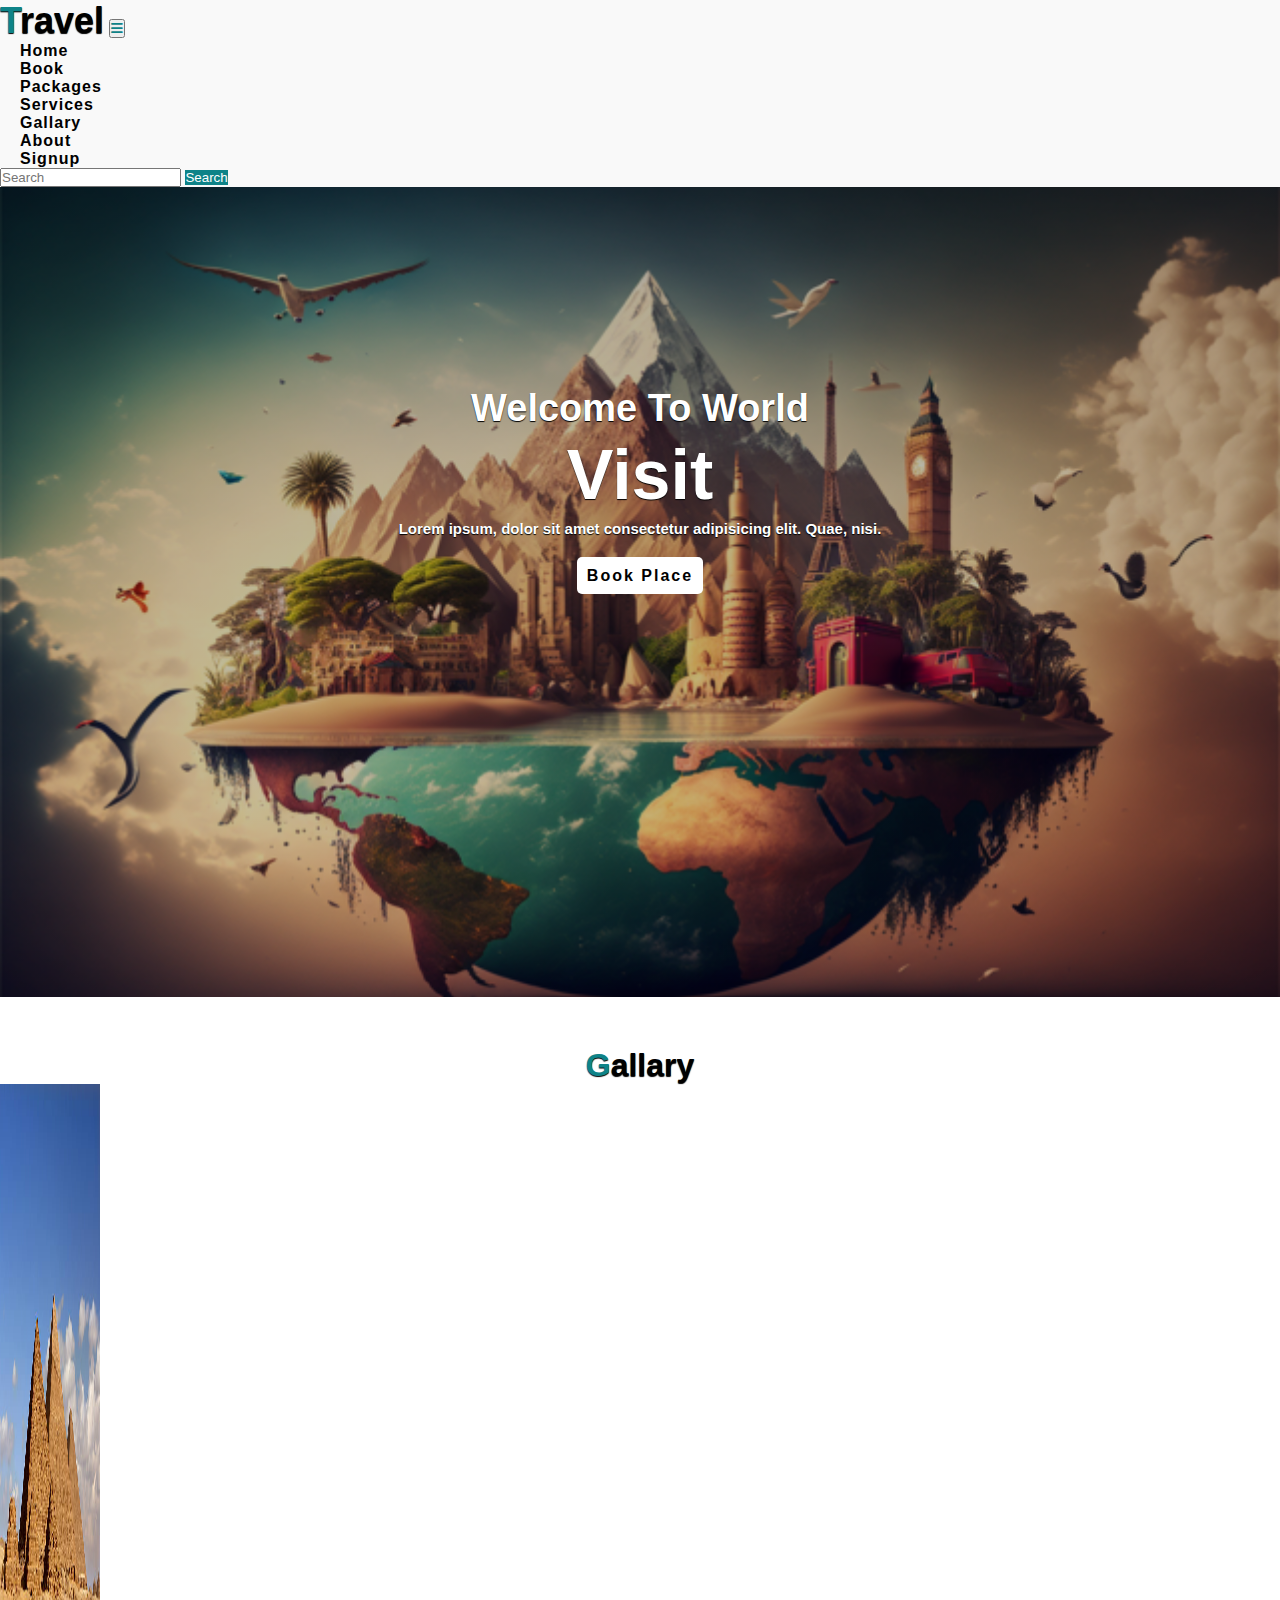
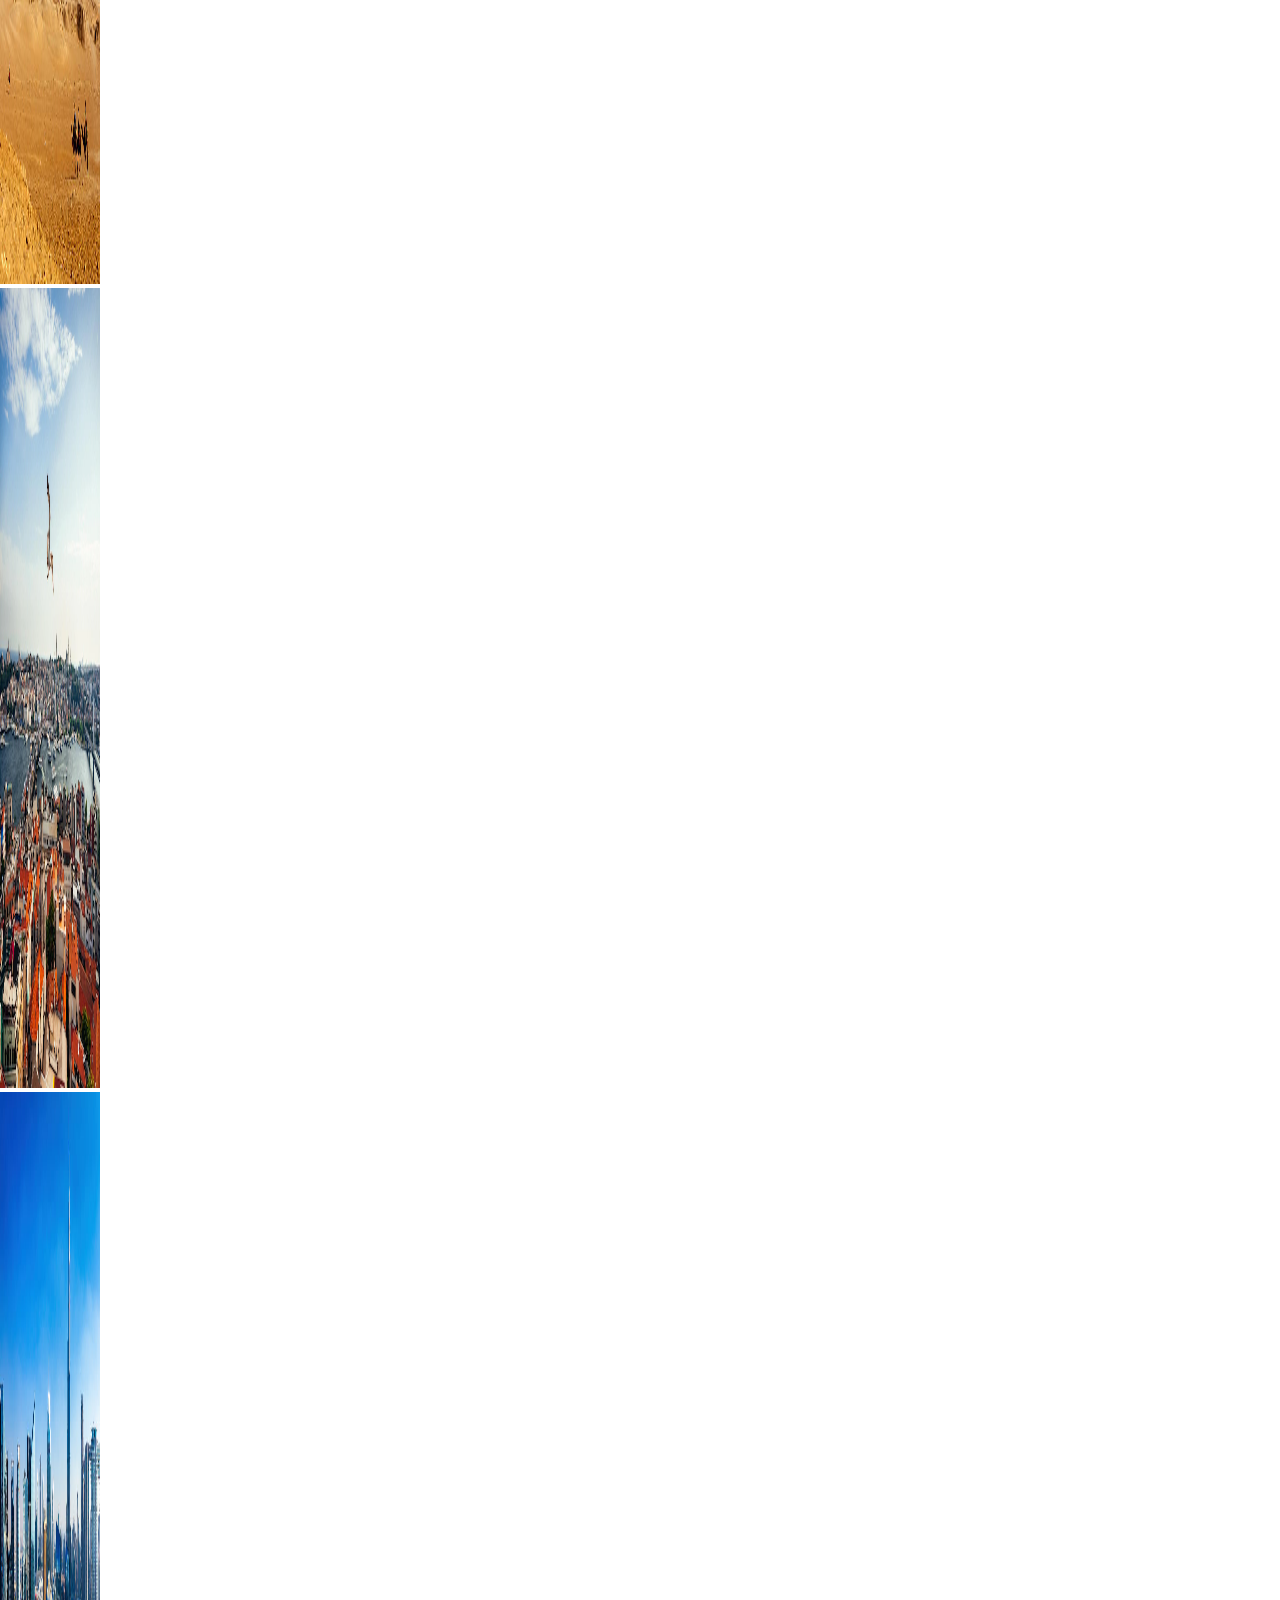
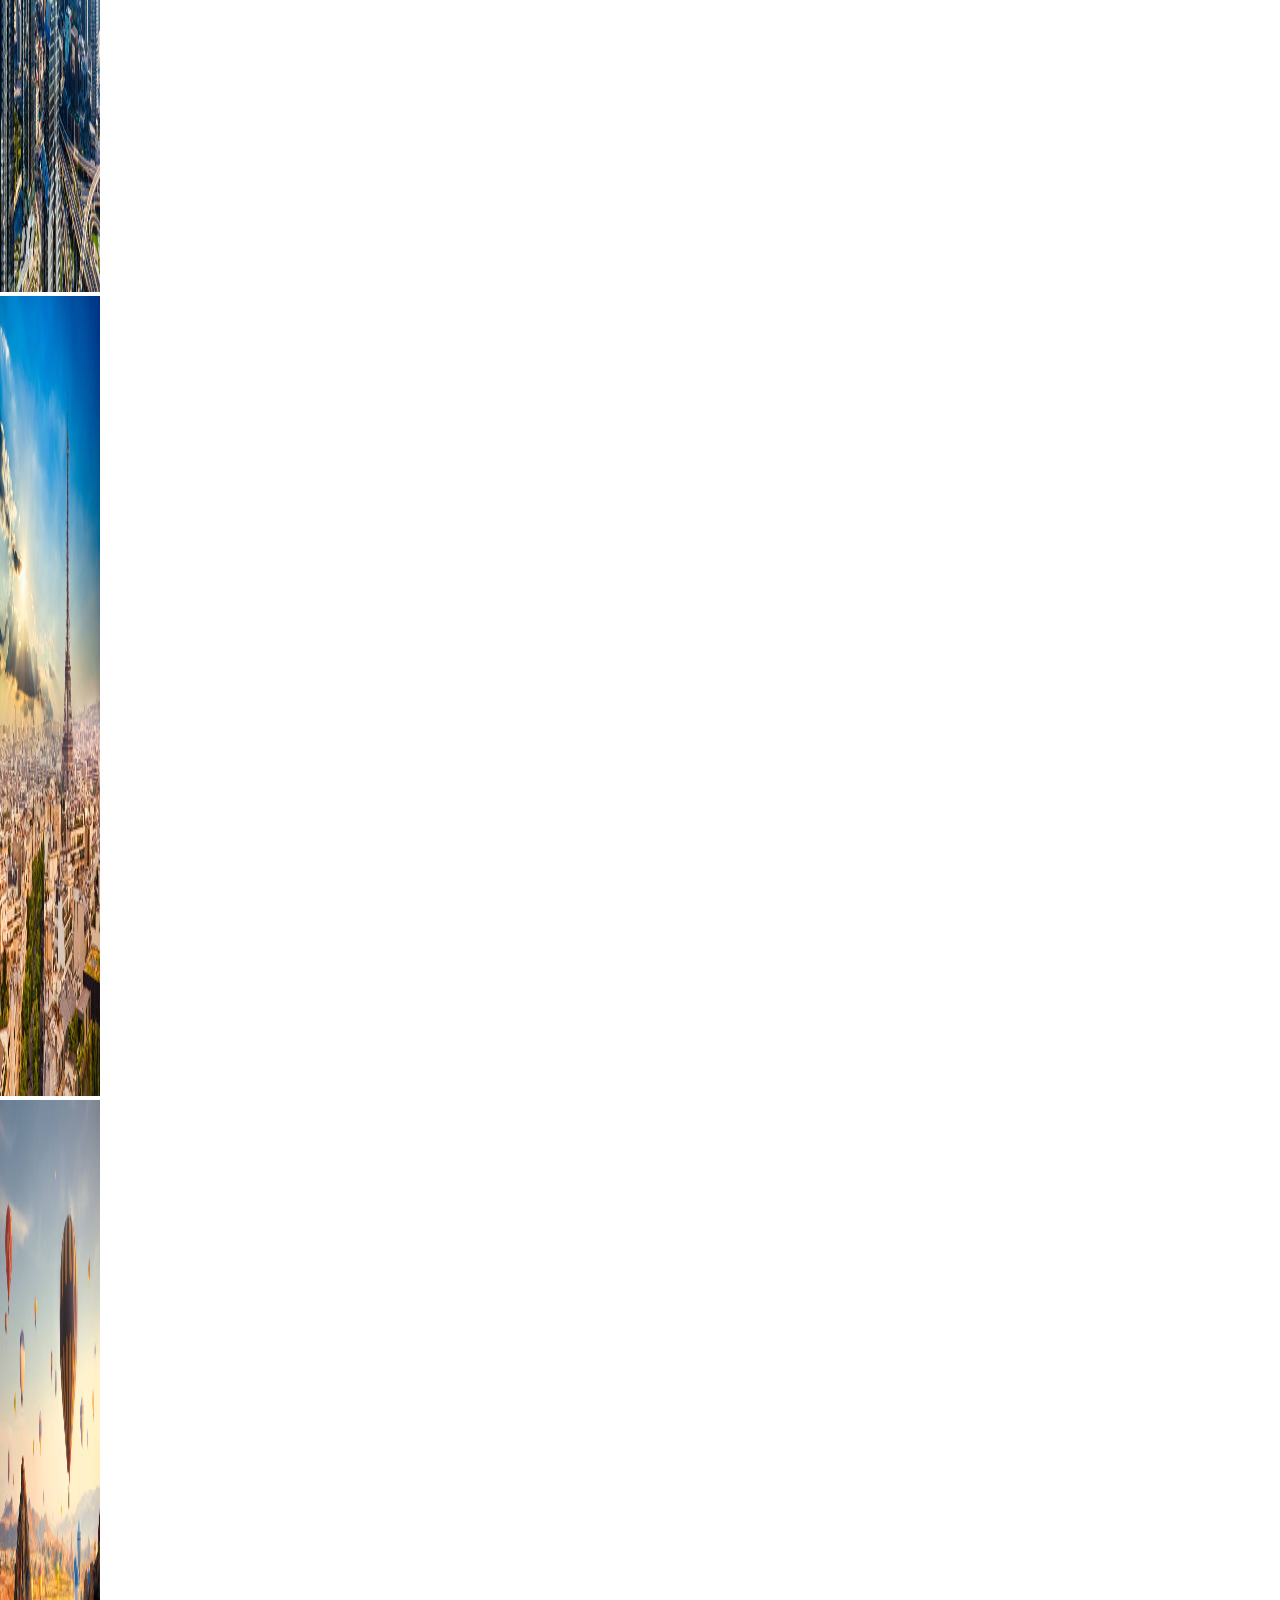
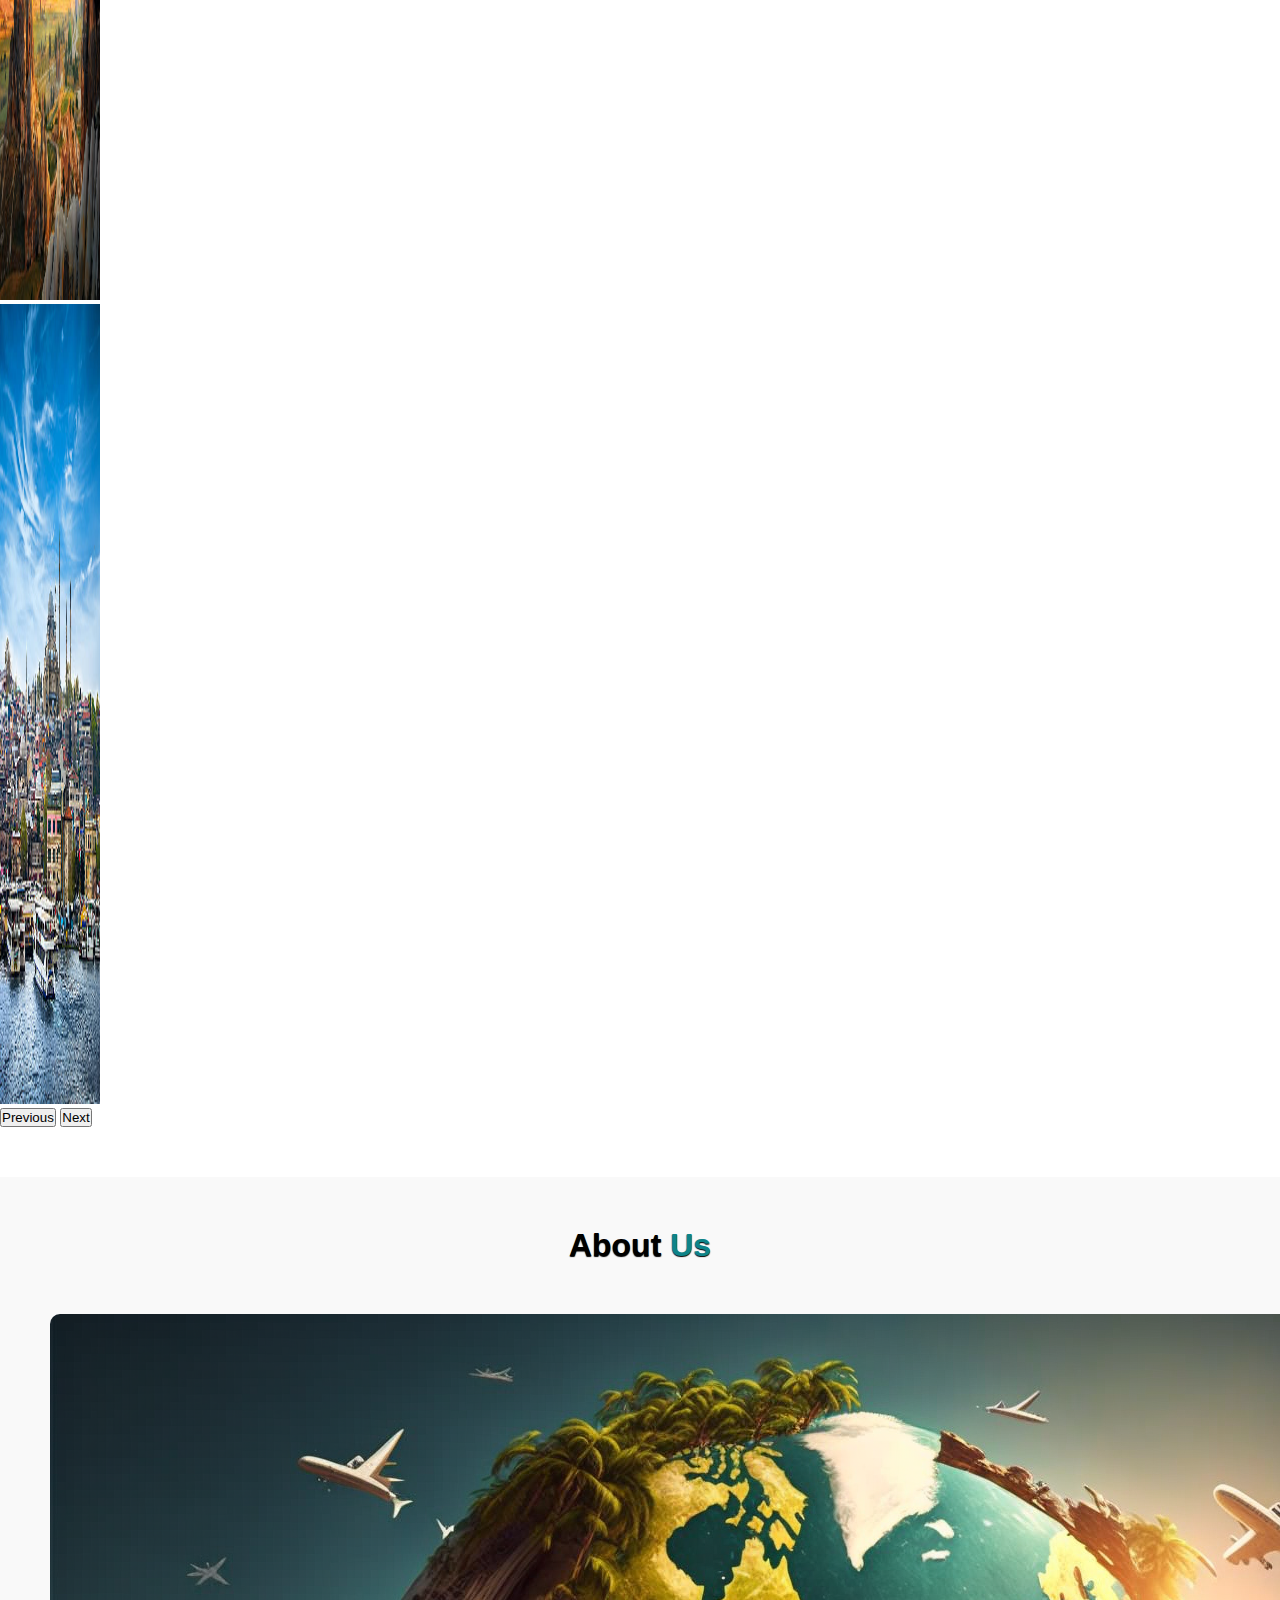
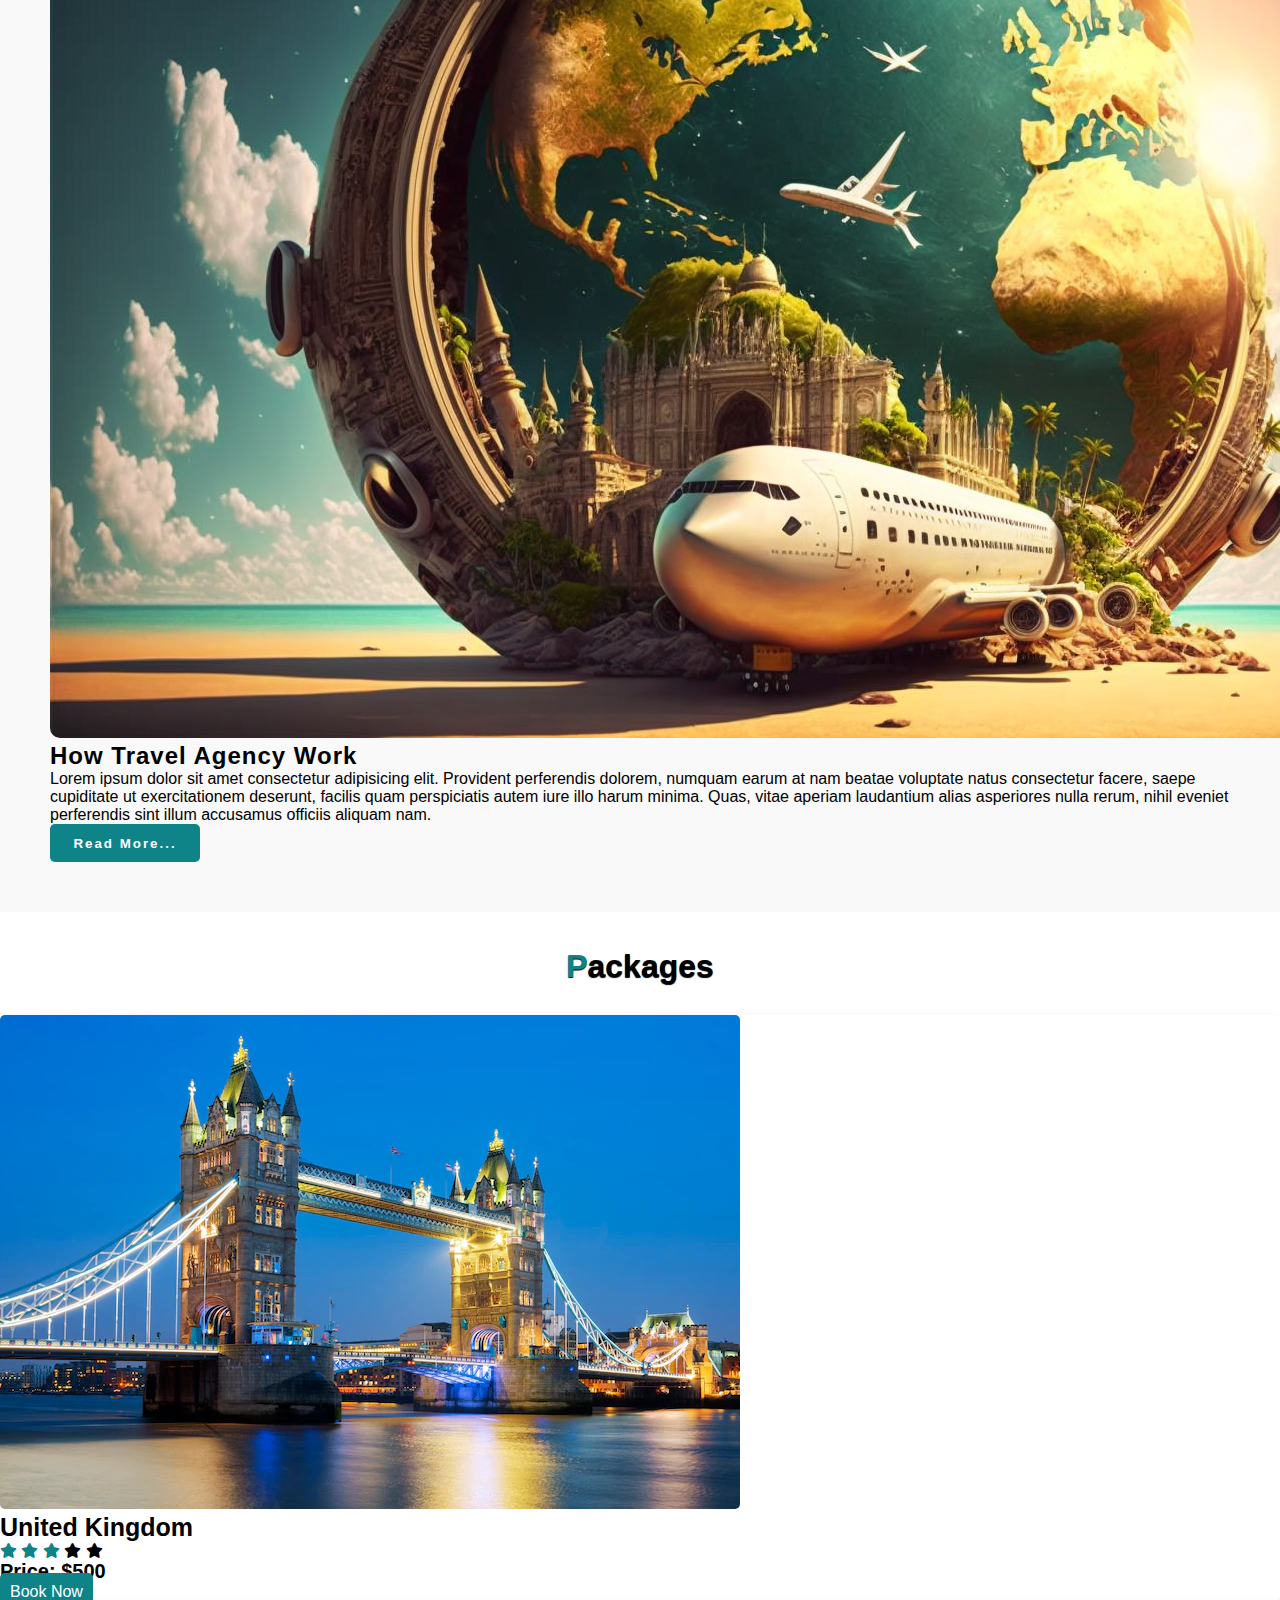
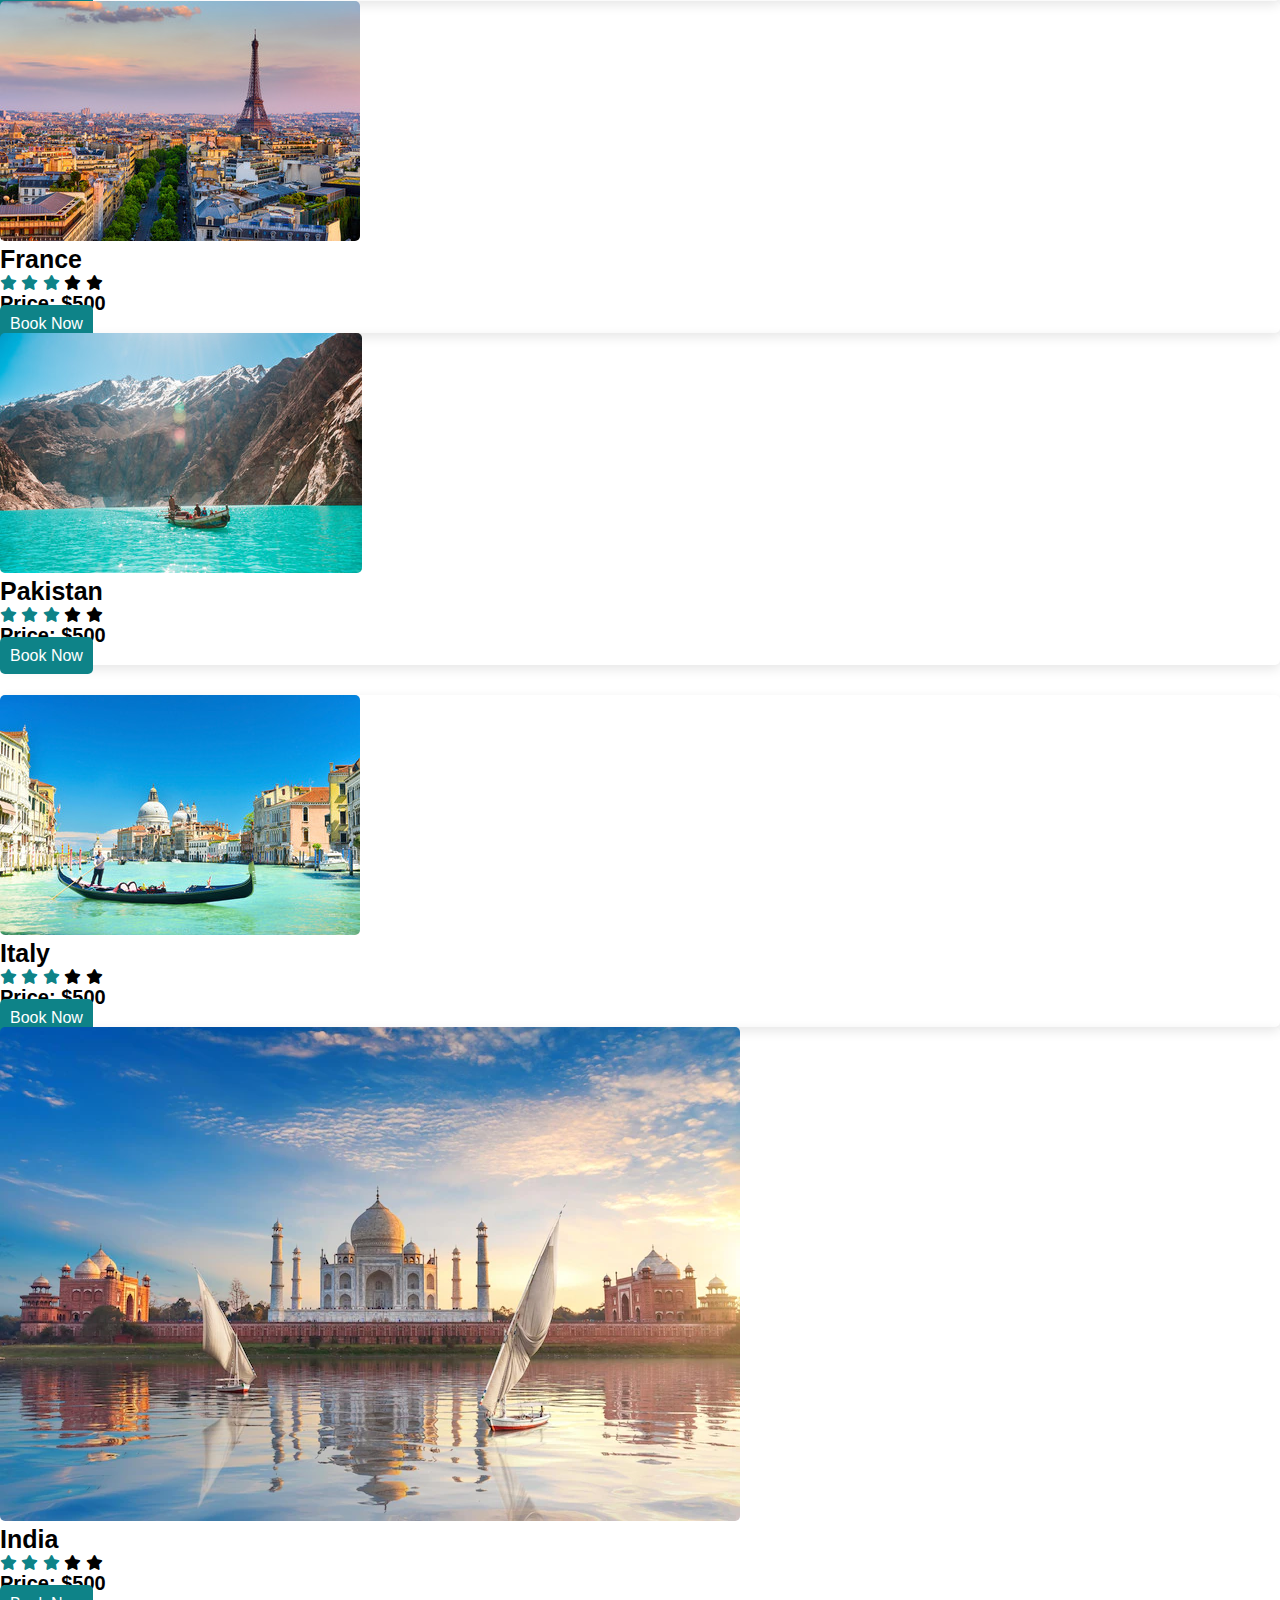
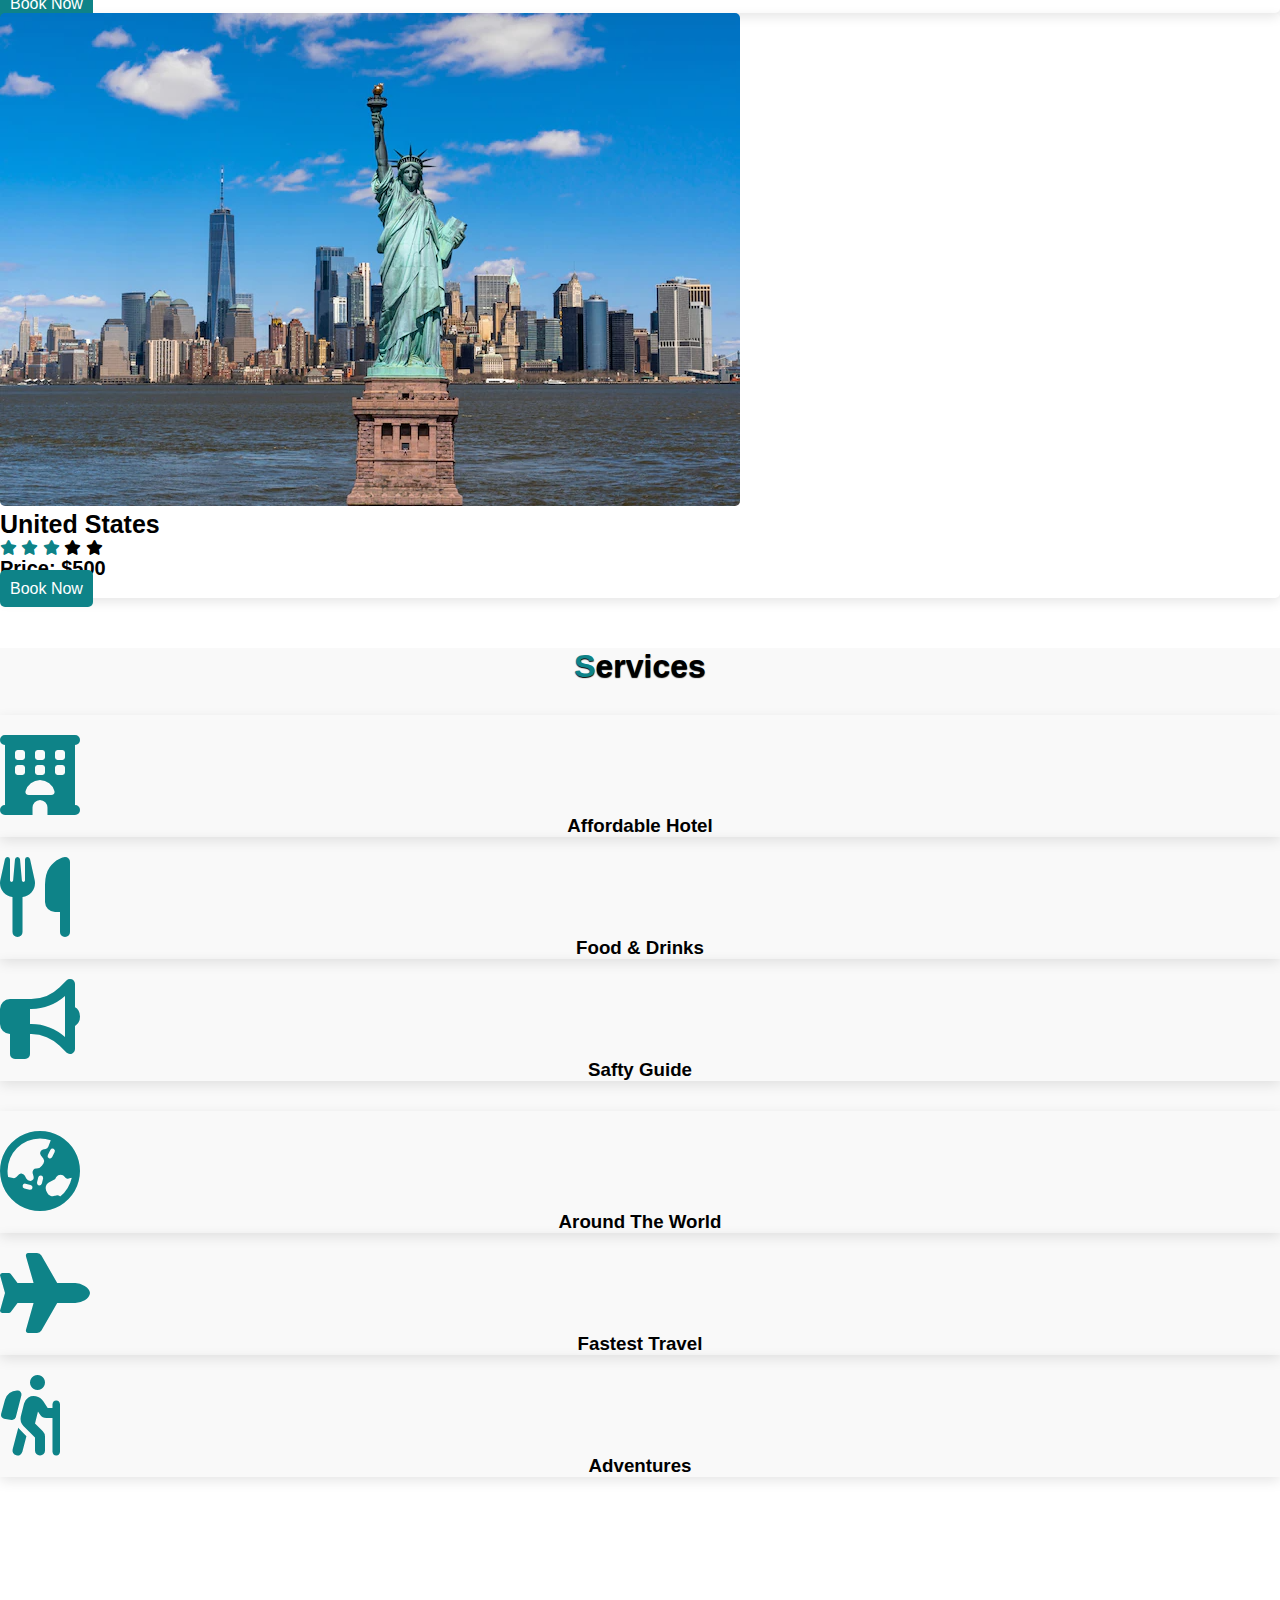
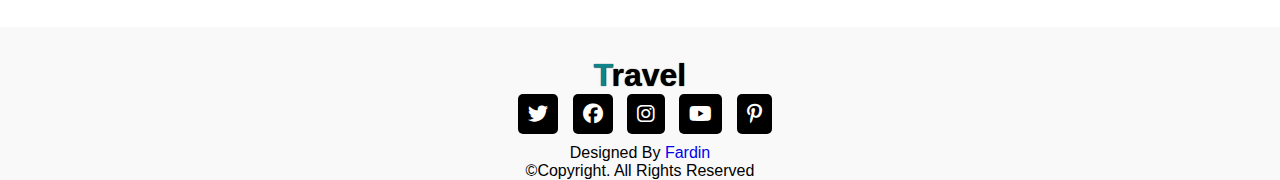
==== index.html @ 251938b1 "Add files via upload" ====
<!DOCTYPE html>
<head>
    <meta charset="UTF-8">
    <meta http-equiv="X-UA-Compatible" content="IE=edge">
    <meta name="viewport" content="width=device-width, initial-scale=1.0">
    <title>Travel Website</title>

    <link rel="stylesheet" href="style.css">

    <!-- Bootstrap Link -->
    <link href="https://cdn.jsdelivr.net/npm/bootstrap@5.0.2/dist/css/bootstrap.min.css" rel="stylesheet" integrity="sha384-EVSTQN3/azprG1Anm3QDgpJLIm9Nao0Yz1ztcQTwFspd3yD65VohhpuuCOmLASjC" crossorigin="anonymous">


    <!-- Font Awesome Cdn -->
    <link rel="stylesheet" href="https://cdnjs.cloudflare.com/ajax/libs/font-awesome/6.2.1/css/all.min.css">


    <!-- Google Fonts -->
    <link rel="preconnect" href="https://fonts.googleapis.com">
    <link rel="preconnect" href="https://fonts.gstatic.com" crossorigin>
    <link href="https://fonts.googleapis.com/css2?family=Roboto:wght@500&display=swap" rel="stylesheet">
</head>
<body>

    <!-- Navbar -->
    <nav class="navbar navbar-expand-lg" id="navbar">
        <div class="container">
          <a class="navbar-brand" href="index.html" id="logo"><span>T</span>ravel</a>
          <button class="navbar-toggler" type="button" data-bs-toggle="collapse" data-bs-target="#mynavbar">
            <span><i class="fa-solid fa-bars"></i></span>
          </button>
          <div class="collapse navbar-collapse" id="mynavbar">
            <ul class="navbar-nav me-auto">
              <li class="nav-item">
                <a class="nav-link active" href="index.html">Home</a>
              </li>
              <li class="nav-item">
                <a class="nav-link" href="booking.html">Book</a>
              </li>
              <li class="nav-item">
                <a class="nav-link" href="#packages">Packages</a>
              </li>
              <li class="nav-item">
                <a class="nav-link" href="#services">Services</a>
              </li>
              <li class="nav-item">
                <a class="nav-link" href="#gallary">Gallary</a>
              </li>
              <li class="nav-item">
                <a class="nav-link" href="#about">About</a>
              </li>
              <li class="nav-item">
                <a class="nav-link" href="signup.html">Signup</a>
              </li>
            </ul>
            <form class="d-flex">
              <input class="form-control me-2" type="text" placeholder="Search">
              <button class="btn btn-primary" type="button">Search</button>
            </form>
          </div>
        </div>
      </nav>
    





    <!-- Home Section -->
    <div class="home">
        <div class="content">
            <h5>Welcome To World</h5>
            <h1>Visit <span class="changecontent"></span></h1>
            <p>Lorem ipsum, dolor sit amet consectetur adipisicing elit. Quae, nisi.</p>
            <a href="booking.html">Book Place</a>
        </div>
    </div>

    <!-- Section Gallary-->
    <section class="gallary" id="gallary">
      <!-- <div class="container">

        <div class="main-txt">
          <h1><span>G</span>allary</h1>
        </div>

        <div class="row" style="margin-top: 30px;">
          <div class="col-md-4 py-3 py-md-0">
            <div class="card">
              <img src="./images/g1.png" alt="" height="230px">
            </div>
          </div>
          <div class="col-md-4 py-3 py-md-0">
            <div class="card">
              <img src="./images/g2.png" alt="" height="230px">
            </div>
          </div>
          <div class="col-md-4 py-3 py-md-0">
            <div class="card">
              <img src="./images/g3.png" alt="" height="230px">
            </div>
          </div>
        </div>


        <div class="row" style="margin-top: 30px;">
          <div class="col-md-4 py-3 py-md-0">
            <div class="card">
              <img src="./images/g4.png" alt="" height="230px">
            </div>
          </div>
          <div class="col-md-4 py-3 py-md-0">
            <div class="card">
              <img src="./images/g5.png" alt="" height="230px">
            </div>
          </div>
          <div class="col-md-4 py-3 py-md-0">
            <div class="card">
              <img src="./images/g6.png" alt="" height="230px">
            </div>
          </div>
        </div>

      </div> -->
      <div class="main-txt">
        <h1><span>G</span>allary</h1>
      </div>
      <div id="carouselExampleAutoplaying" class="carousel slide" data-bs-ride="carousel">
        <div class="carousel-inner">
          <div class="carousel-item active">
            <img src="images/g1.png" class="d-block w-100" alt="..." width="100px" height="800px">
          </div>
          <div class="carousel-item">
            <img src="images/g2.png" class="d-block w-100" alt="..." width="100px" height="800px">
          </div>
          <div class="carousel-item">
            <img src="images/g3.png" class="d-block w-100" alt="..." width="100px" height="800px">
          </div>
          <div class="carousel-item">
            <img src="images/g4.png" class="d-block w-100" alt="..." width="100px" height="800px">
          </div>
          <div class="carousel-item">
            <img src="images/g5.png" class="d-block w-100" alt="..." width="100px" height="800px">
          </div>
          <div class="carousel-item">
            <img src="images/g6.png" class="d-block w-100" alt="..." width="100px" height="800px">
          </div>
        </div>
        <button class="carousel-control-prev" type="button" data-bs-target="#carouselExampleAutoplaying" data-bs-slide="prev">
          <span class="carousel-control-prev-icon" aria-hidden="true"></span>
          <span class="visually-hidden">Previous</span>
        </button>
        <button class="carousel-control-next" type="button" data-bs-target="#carouselExampleAutoplaying" data-bs-slide="next">
          <span class="carousel-control-next-icon" aria-hidden="true"></span>
          <span class="visually-hidden">Next</span>
        </button>
      </div>
    </section>

     <!-- About -->
     <section class="about" id="about">
      <div class="container">

        <div class="main-txt">
          <h1>About <span>Us</span></h1>
        </div>

        <div class="row" style="margin-top: 50px;">

          <div class="col-md-6 py-3 py-md-0">
            <div class="card">
              <img src="./images/about-img.png" alt="">
            </div>
          </div>

          <div class="col-md-6 py-3 py-md-0">
            <h2>How Travel Agency Work</h2>
            <p>Lorem ipsum dolor sit amet consectetur adipisicing elit. Provident perferendis dolorem, numquam earum at nam beatae voluptate natus consectetur facere, saepe cupiditate ut exercitationem deserunt, facilis quam perspiciatis autem iure illo harum minima. Quas, vitae aperiam laudantium alias asperiores nulla rerum, nihil eveniet perferendis sint illum accusamus officiis aliquam nam.</p>
            <button id="about-btn">Read More...</button>
          </div>

        </div>

      </div>
    </section>
    <br>
    <br>

    <!-- Section Packages -->
    <section class="packages" id="packages">
      <div class="container">
        
        <div class="main-txt">
          <h1><span>P</span>ackages</h1>
        </div>

        <div class="row" style="margin-top: 30px;">

          <div class="col-md-4 py-3 py-md-0">

            <div class="card">
              <img src="./images/uk.png" alt="">
              <div class="card-body">
                <h3>United Kingdom</h3>
                <div class="star">
                  <i class="fa-solid fa-star checked"></i>
                  <i class="fa-solid fa-star checked"></i>
                  <i class="fa-solid fa-star checked"></i>
                  <i class="fa-solid fa-star "></i>
                  <i class="fa-solid fa-star "></i>
                </div>
                <h6>Price: <strong>$500</strong></h6>
                <a href="booking.html">Book Now</a>
              </div>
            </div>

          </div>
          <div class="col-md-4 py-3 py-md-0">

            <div class="card">
              <img src="./images/france.png" alt="">
              <div class="card-body">
                <h3>France</h3>
                <p></p>
                <div class="star">
                  <i class="fa-solid fa-star checked"></i>
                  <i class="fa-solid fa-star checked"></i>
                  <i class="fa-solid fa-star checked"></i>
                  <i class="fa-solid fa-star "></i>
                  <i class="fa-solid fa-star "></i>
                </div>
                <h6>Price: <strong>$500</strong></h6>
                <a href="booking.html">Book Now</a>
              </div>
            </div>

          </div>
          <div class="col-md-4 py-3 py-md-0">

            <div class="card">
              <img src="./images/pakistan.png" alt="">
              <div class="card-body">
                <h3>Pakistan</h3>
                <div class="star">
                  <i class="fa-solid fa-star checked"></i>
                  <i class="fa-solid fa-star checked"></i>
                  <i class="fa-solid fa-star checked"></i>
                  <i class="fa-solid fa-star "></i>
                  <i class="fa-solid fa-star "></i>
                </div>
                <h6>Price: <strong>$500</strong></h6>
                <a href="booking.html">Book Now</a>
              </div>
            </div>

          </div>



        </div>



        <div class="row" style="margin-top: 30px;">

          <div class="col-md-4 py-3 py-md-0">

            <div class="card">
              <img src="./images/italy.png" alt="">
              <div class="card-body">
                <h3>Italy</h3>
                <div class="star">
                  <i class="fa-solid fa-star checked"></i>
                  <i class="fa-solid fa-star checked"></i>
                  <i class="fa-solid fa-star checked"></i>
                  <i class="fa-solid fa-star "></i>
                  <i class="fa-solid fa-star "></i>
                </div>
                <h6>Price: <strong>$500</strong></h6>
                <a href="booking.html">Book Now</a>
              </div>
            </div>

          </div>
          <div class="col-md-4 py-3 py-md-0">

            <div class="card">
              <img src="./images/india.png" alt="">
              <div class="card-body">
                <h3>India</h3>
                <div class="star">
                  <i class="fa-solid fa-star checked"></i>
                  <i class="fa-solid fa-star checked"></i>
                  <i class="fa-solid fa-star checked"></i>
                  <i class="fa-solid fa-star "></i>
                  <i class="fa-solid fa-star "></i>
                </div>
                <h6>Price: <strong>$500</strong></h6>
                <a href="booking.html">Book Now</a>
              </div>
            </div>

          </div>
          <div class="col-md-4 py-3 py-md-0">

            <div class="card">
              <img src="./images/us.png" alt="">
              <div class="card-body">
                <h3>United States</h3>
                <div class="star">
                  <i class="fa-solid fa-star checked"></i>
                  <i class="fa-solid fa-star checked"></i>
                  <i class="fa-solid fa-star checked"></i>
                  <i class="fa-solid fa-star "></i>
                  <i class="fa-solid fa-star "></i>
                </div>
                <h6>Price: <strong>$500</strong></h6>
                <a href="booking.html">Book Now</a>
              </div>
            </div>

          </div>



        </div>


      </div>
    </section>







    <!-- Section Services -->
    <section class="services" id="services">
      <div class="container">

        <div class="main-txt">
          <h1><span>S</span>ervices</h1>
        </div>

        <div class="row" style="margin-top: 30px;">

          <div class="col-md-4 py-3 py-md-0">

            <div class="card">
              <i class="fas fa-hotel"></i>
              <div class="card-body">
                <h3>Affordable Hotel</h3>
              </div>
            </div>

          </div>
          <div class="col-md-4 py-3 py-md-0">

            <div class="card">
              <i class="fas fa-utensils"></i>
              <div class="card-body">
                <h3>Food & Drinks</h3>
              </div>
            </div>

          </div>
          <div class="col-md-4 py-3 py-md-0">

            <div class="card">
              <i class="fas fa-bullhorn"></i>
              <div class="card-body">
                <h3>Safty Guide</h3>
              </div>
            </div>

          </div>



        </div>


        <div class="row" style="margin-top: 30px;">

          <div class="col-md-4 py-3 py-md-0">

            <div class="card">
              <i class="fas fa-globe-asia"></i>
              <div class="card-body">
                <h3>Around The World</h3>
              </div>
            </div>

          </div>
          <div class="col-md-4 py-3 py-md-0">

            <div class="card">
              <i class="fas fa-plane"></i>
              <div class="card-body">
                <h3>Fastest Travel</h3>
              </div>
            </div>

          </div>
          <div class="col-md-4 py-3 py-md-0">

            <div class="card">
              <i class="fas fa-hiking"></i>
              <div class="card-body">
                <h3>Adventures</h3>
              </div>
            </div>

          </div>



        </div>

      </div>
    </section>




    







   








    <!-- Footer -->
    <footer id="footer">
      <h1><span>T</span>ravel</h1>
      <div class="social-links">
        <i class="fa-brands fa-twitter"></i>
        <i class="fa-brands fa-facebook"></i>
        <i class="fa-brands fa-instagram"></i>
        <i class="fa-brands fa-youtube"></i>
        <i class="fa-brands fa-pinterest-p"></i>
      </div>
      <div class="credit">
        <p>Designed By <a href="#">Fardin</a></p>
      </div>
      <div class="copyright">
        <p>&copy;Copyright. All Rights Reserved</p>
      </div>
    </footer>







    


    <script src="https://cdn.jsdelivr.net/npm/bootstrap@5.0.2/dist/js/bootstrap.bundle.min.js" integrity="sha384-MrcW6ZMFYlzcLA8Nl+NtUVF0sA7MsXsP1UyJoMp4YLEuNSfAP+JcXn/tWtIaxVXM" crossorigin="anonymous"></script>

</body>
</html>
---- style.css ----
*{
    margin: 0;
    padding: 0;
    box-sizing: border-box;
    text-decoration: none;
    list-style: none;
    scroll-behavior: smooth;
    font-family: 'Lato', sans-serif;
}

/* Navbar Start */
#navbar{
    background: #f9f9f9;
}
#logo{
    font-size: 36px;
    font-weight: 550;
    color: black;
    text-shadow: 0px 1px 1px black;
    margin-bottom: 5px;
}
#logo span{
    color: #0E8388;
}
.navbar-toggler span{
    color: #0E8388;
}
.navbar-nav{
    margin-left: 20px;
}
.nav-item .nav-link{
    font-size: 16px;
    font-weight: 550;
    color: black;
    letter-spacing: 1px;
    border-radius: 3px;
    transition: 0.5s ease;
}
.nav-item .nav-link:hover{
    background: #0E8388;
    color: white;
}
#navbar form button{
    background: #0E8388;
    color: white;
    border: none;
}
/* Navbar End */

/* Home Section Start */
.home{
    width: 100%;
    height: 90vh;
    background-image: linear-gradient(rgba(0,0,0,0.3),rgba(0,0,0,0.2)), url(./images/background\ img.png);
    background-repeat: no-repeat;
    background-size: cover;
}
.home .content{
    text-align: center;
    padding-top: 200px;
}
.home .content h5{
    color: white;
    font-size: 38px;
    font-weight: 550;
    text-shadow: 0px 1px 1px black;
}
.home .content h1{
    color: white;
    font-size: 70px;
    font-weight: 550;
    text-shadow: 0px 1px 1px black;
    margin-top: 5px;
}
.changecontent::after{
    content: ' ';
    color: #0E8388;
    text-shadow: 0px 1px 1px black;
    animation: changetext 10s infinite linear;
}
@keyframes changetext{
    30%{content: "France";}
    0%{content: "Spain";}
    20%{content: "United States";}
    10%{content: "China";}
    40%{content: "India";}
    50%{content: "Pakistan";}
    60%{content: "Italy";}
    70%{content: "Turkey";}
    80%{content: "Mexico";}
    90%{content: "Germany";}
    100%{content: "United kingdom";}
} 
.home .content p{
    color: white;
    font-size: 15px;
    font-weight: 600;
    text-shadow: 0px 1px 1px black;
    margin-bottom: 30px;
    margin-top: 5px;
}
.home .content a{
    padding: 10px;
    background: white;
    color: black;
    letter-spacing: 2px;
    font-weight: 550;
    border-radius: 5px;
    text-decoration: none;
    transition: 0.5s;
}
.home .content a:hover{
    background: #0E8388;
    color: white;
}
@media (max-width:850px){
    .home{
        background-position: 50%;
    }
}
@media (max-width:450px){
    .home .content h5{
        font-size: 25px;
    }
    .home .content h1{
        font-size: 38px;
    }
    .home .content p{
        font-size: 13px;
    }
}

/* Section Book Start */
.book{
    background: #f9f9f9;
    padding: 50px;
    background-image: url();

}
.main-text h1{
    text-align: center;
    text-shadow: 0px 1px 1px black;
    font-weight: 600;
}
.main-text h1 span{
    color: #0E8388;
}
.book .card{
    border-radius: 10px;
    box-shadow: 0px 5px 5px -6px black;
}
.book .row{
    margin-top: 30px;
}
.book form input{
    padding: 10px;
    color: black;
    border: none;
    outline: none;
    font-size: 15px;
    border-radius: 10px;
    box-shadow: 0px 5px 5px -6px black;
}
.book form textarea{
    border: none;
    border-radius: 10px;
    resize: none;
    box-shadow: 0px 5px 5px -6px black;
    height: 200px;
}
.book .submit{
    width: 160px;
    font-size: 16px;
    font-weight: 550;
    background: #0E8388;
    color: white;
    margin-top: 10px;
    transition: 0.5s;
}
.book .submit:hover{
    width: 170px;
}
@media (max-width:765px){
    .book{
        padding: 0;
    }
    .main-text h1{
        padding: 20px;
    }
}



/* Section Packages */
.card:hover {
    box-shadow: 0px 4px 8px rgba(0, 0, 0, 0.2);
    transform: translateY(-4px);
  }
  

.main-txt h1{
    text-align: center;
    margin-top: 0px;
    font-weight: 600;
    text-shadow: 0px 1px 1px black;
}
.main-txt h1 span{
    color: #0E8388;
}
.packages .card{
    border-radius: 5px;
    border: none;
    box-shadow: rgba(0,0,0,0.1) 0px 4px 12px;
}
.packages .card img{
    border-radius: 5px;
}
.packages .card .card-body{
    background: transparent;
}
.packages .card .card-body h3{
    font-size: 25px;
    font-weight: 600;
}
.packages .card .card-body p{
    font-size: 15px;
}
.checked{
    color: #0E8388;
}
.star i{
    font-size: 15px;
}
.packages .card .card-body h6{
    font-size: 20px;
}
.packages .card .card-body a{
    padding: 10px;
    text-decoration: none;
    background: #0E8388;
    color: white;
    border-radius: 5px;
}



/* Section Services */
.services{
    background: #f9f9f9;
    margin-top: 50px;
}
.services .card{
    box-shadow: rgba(0,0,0,0.1) 0px 4px 12px;
    border: none;
    cursor: pointer;
}
.services .card i{
    font-size: 80px;
    text-align: center;
    color: #0E8388;
    margin-top: 20px;
}
.services .card .card-body h3{
    font-weight: 600;
}
.services .card .card-body{
    text-align: center;
}





/* Section Gallary */
.gallary{
    margin-top: 50px;
}
.gallary .card{
    border-radius: 10px;
    box-shadow: rgba(0,0,0,0.1) 0px 4px 12px;
    cursor: pointer;
}
.gallary .card img{
    border-radius: 10px;
    transition: 0.5s;
}
.gallary .card img:hover{
    transform: scale(1.1);
}




/* About */
.about{
    padding: 50px;
    margin-top: 50px;
    background: #f9f9f9;
}
.about .card{
    border-radius: 10px;
}
.about .card img{
    border-radius: 10px;
}
.about h2{
    font-weight: 600;
    letter-spacing: 1px;
}
.about p{
    font-weight: 500;
}
#about-btn{
    width: 150px;
    height: 38px;
    border: none;
    border-radius: 5px;
    background: #0E8388;
    color: white;
    letter-spacing: 2px;
    font-weight: 550;
    transition: 0.5s ease;
    cursor: pointer;
}
#about-btn:hover{
    width: 170px;
}
@media (max-width:765px){
    .about{
        padding: 0;
    }
}




/* Footer*/
#footer{
    width: 100%;
    margin-top: 150px;
    text-align: center;
    background: #f9f9f9;
}
#footer h1{
    font-weight: 600;
    padding-top: 30px;
    text-shadow: 0px 0px 1px black;
}
#footer h1 span{
    color: #0E8388;
}
.social-links i{
    padding: 10px;
    border-radius: 5px;
    font-size: 20px;
    background: black;
    color: white;
    margin-left: 10px;
    margin-bottom: 10px;
    transition: 0.5s ease;
    cursor: pointer;
}
.social-links i:hover{
    background: #0E8388
;
}
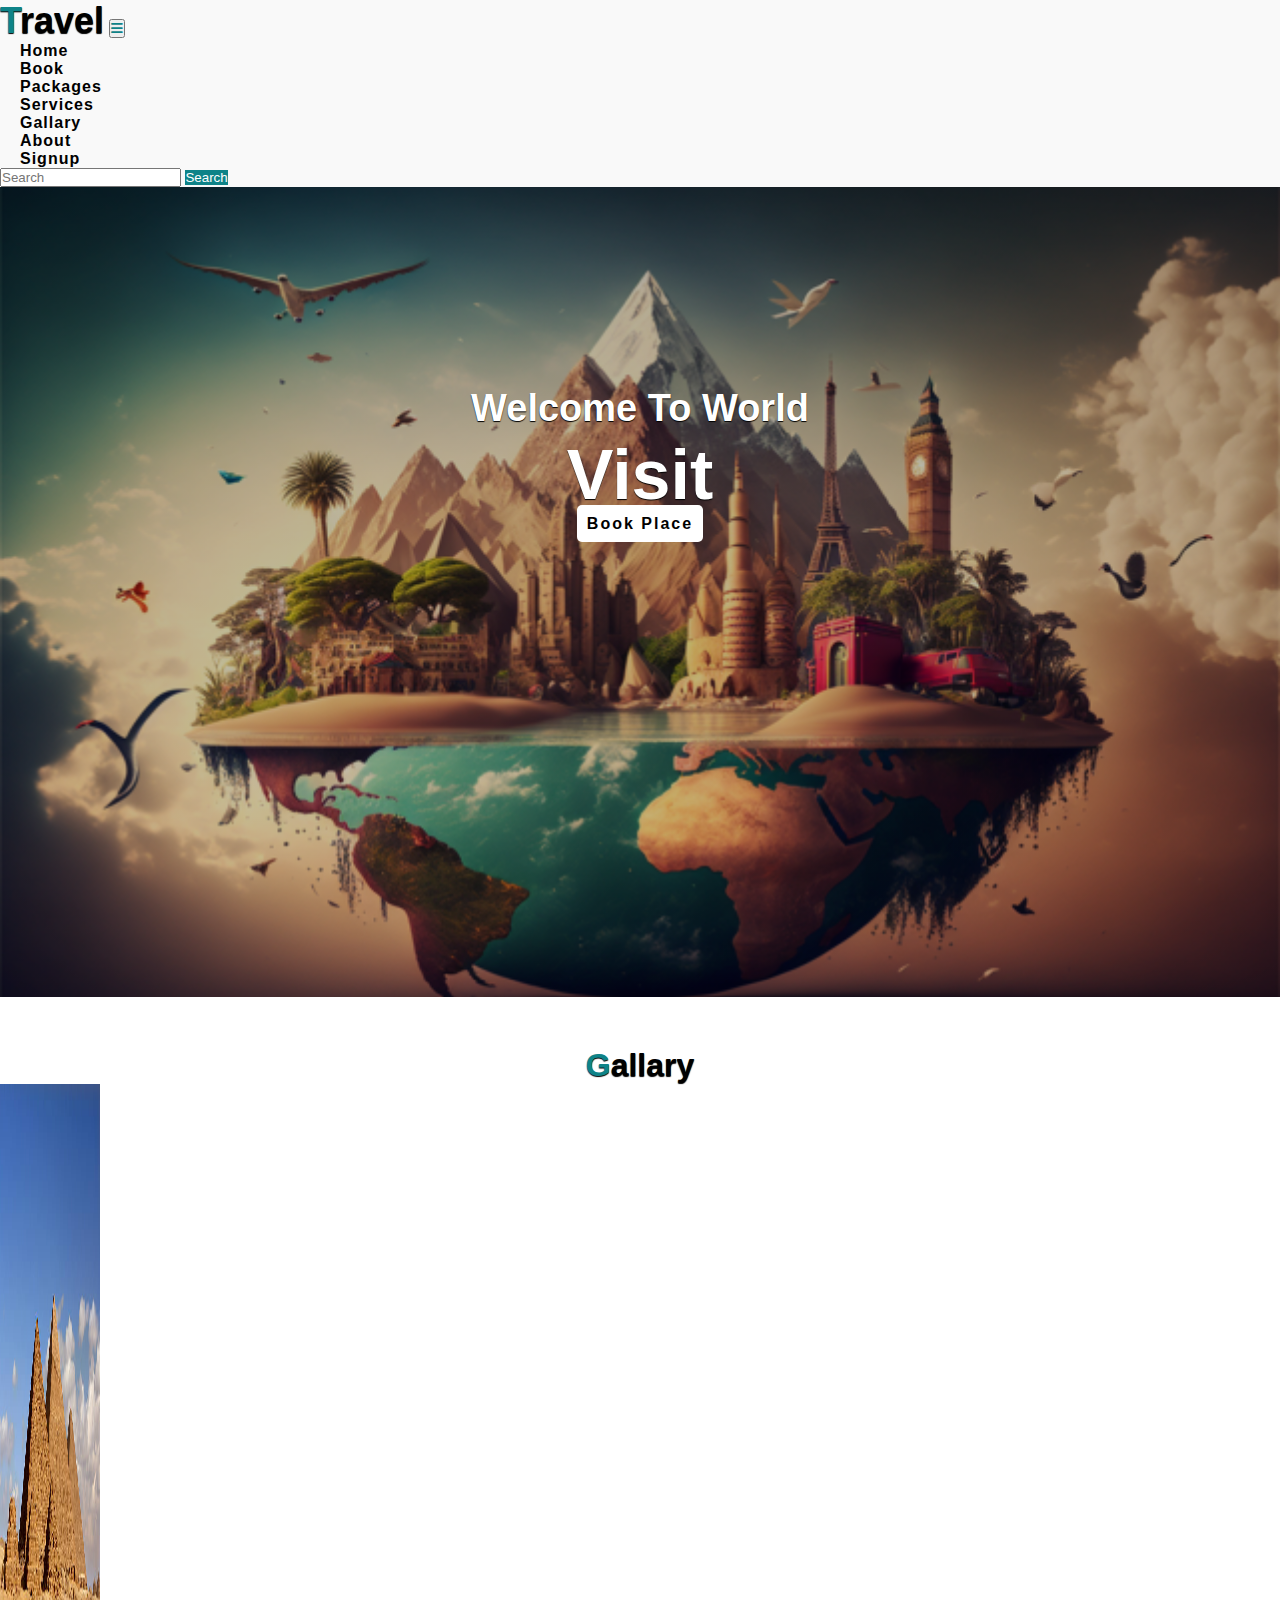
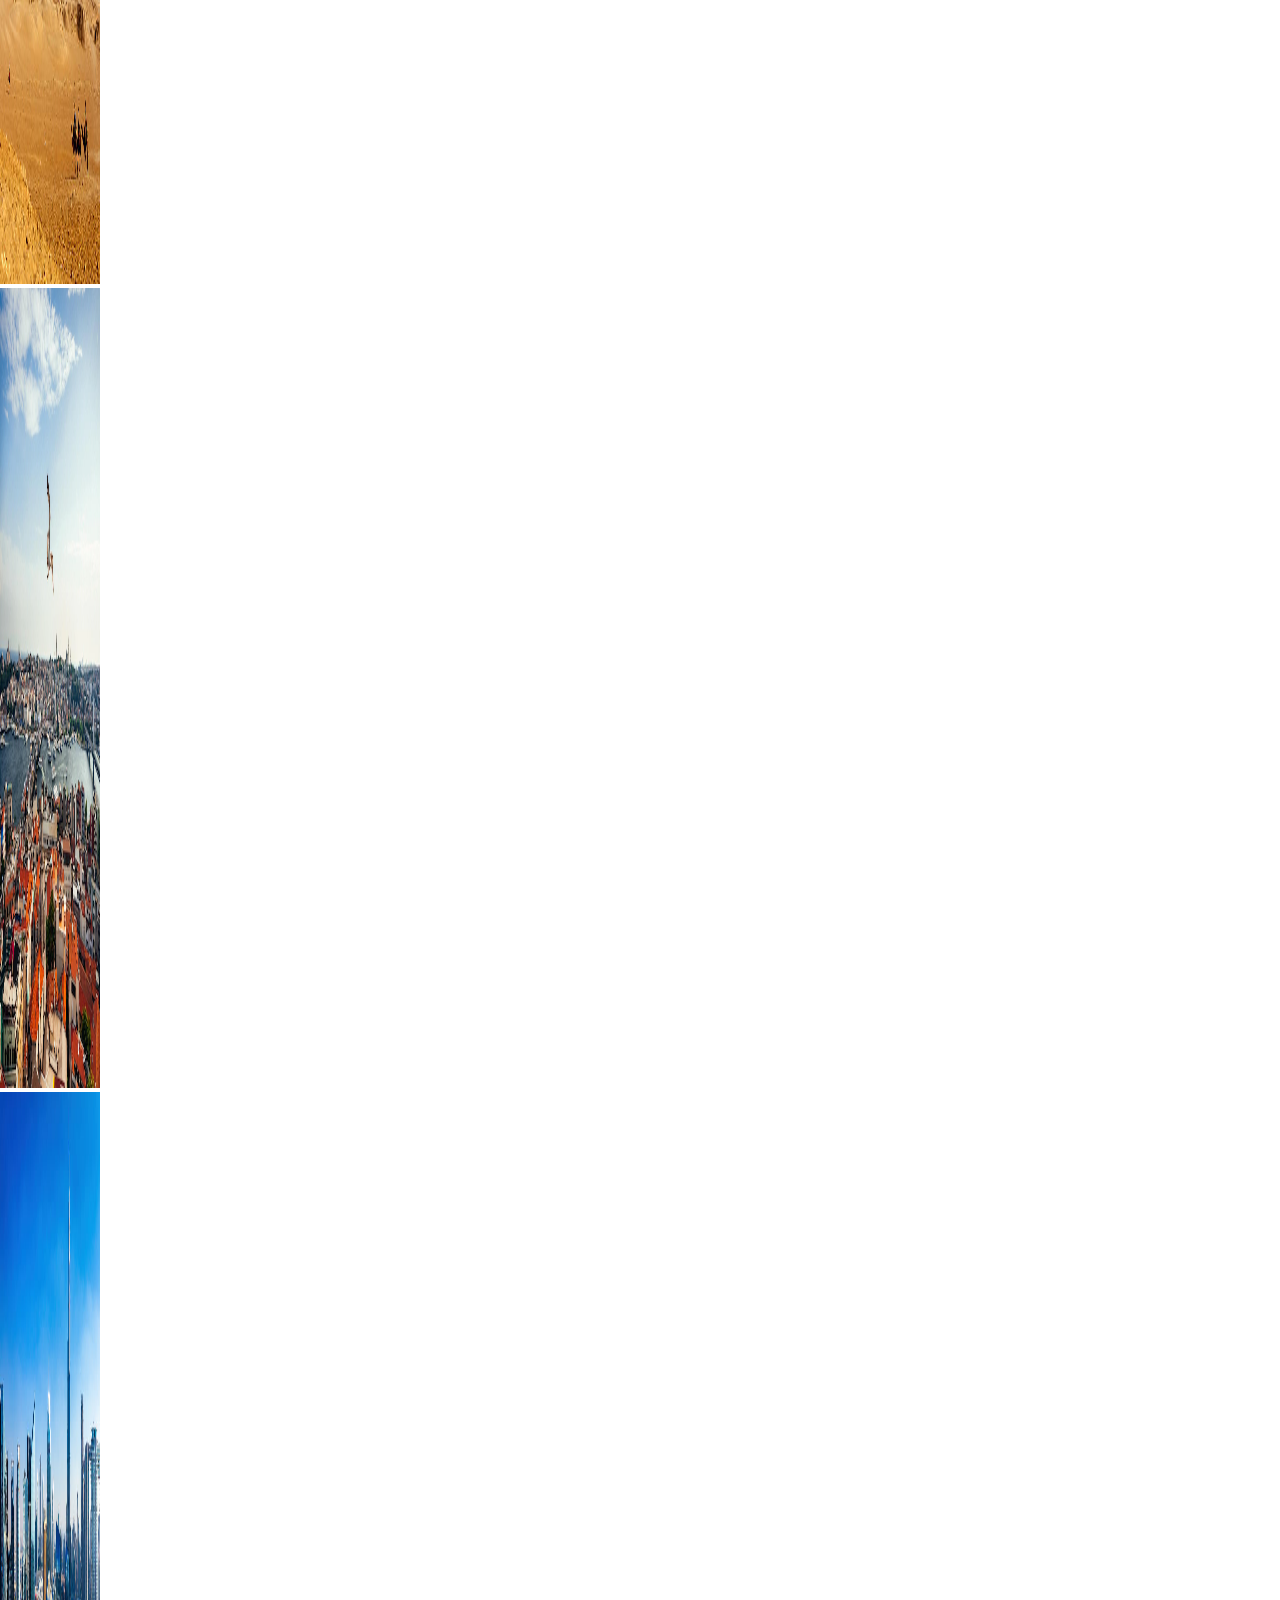
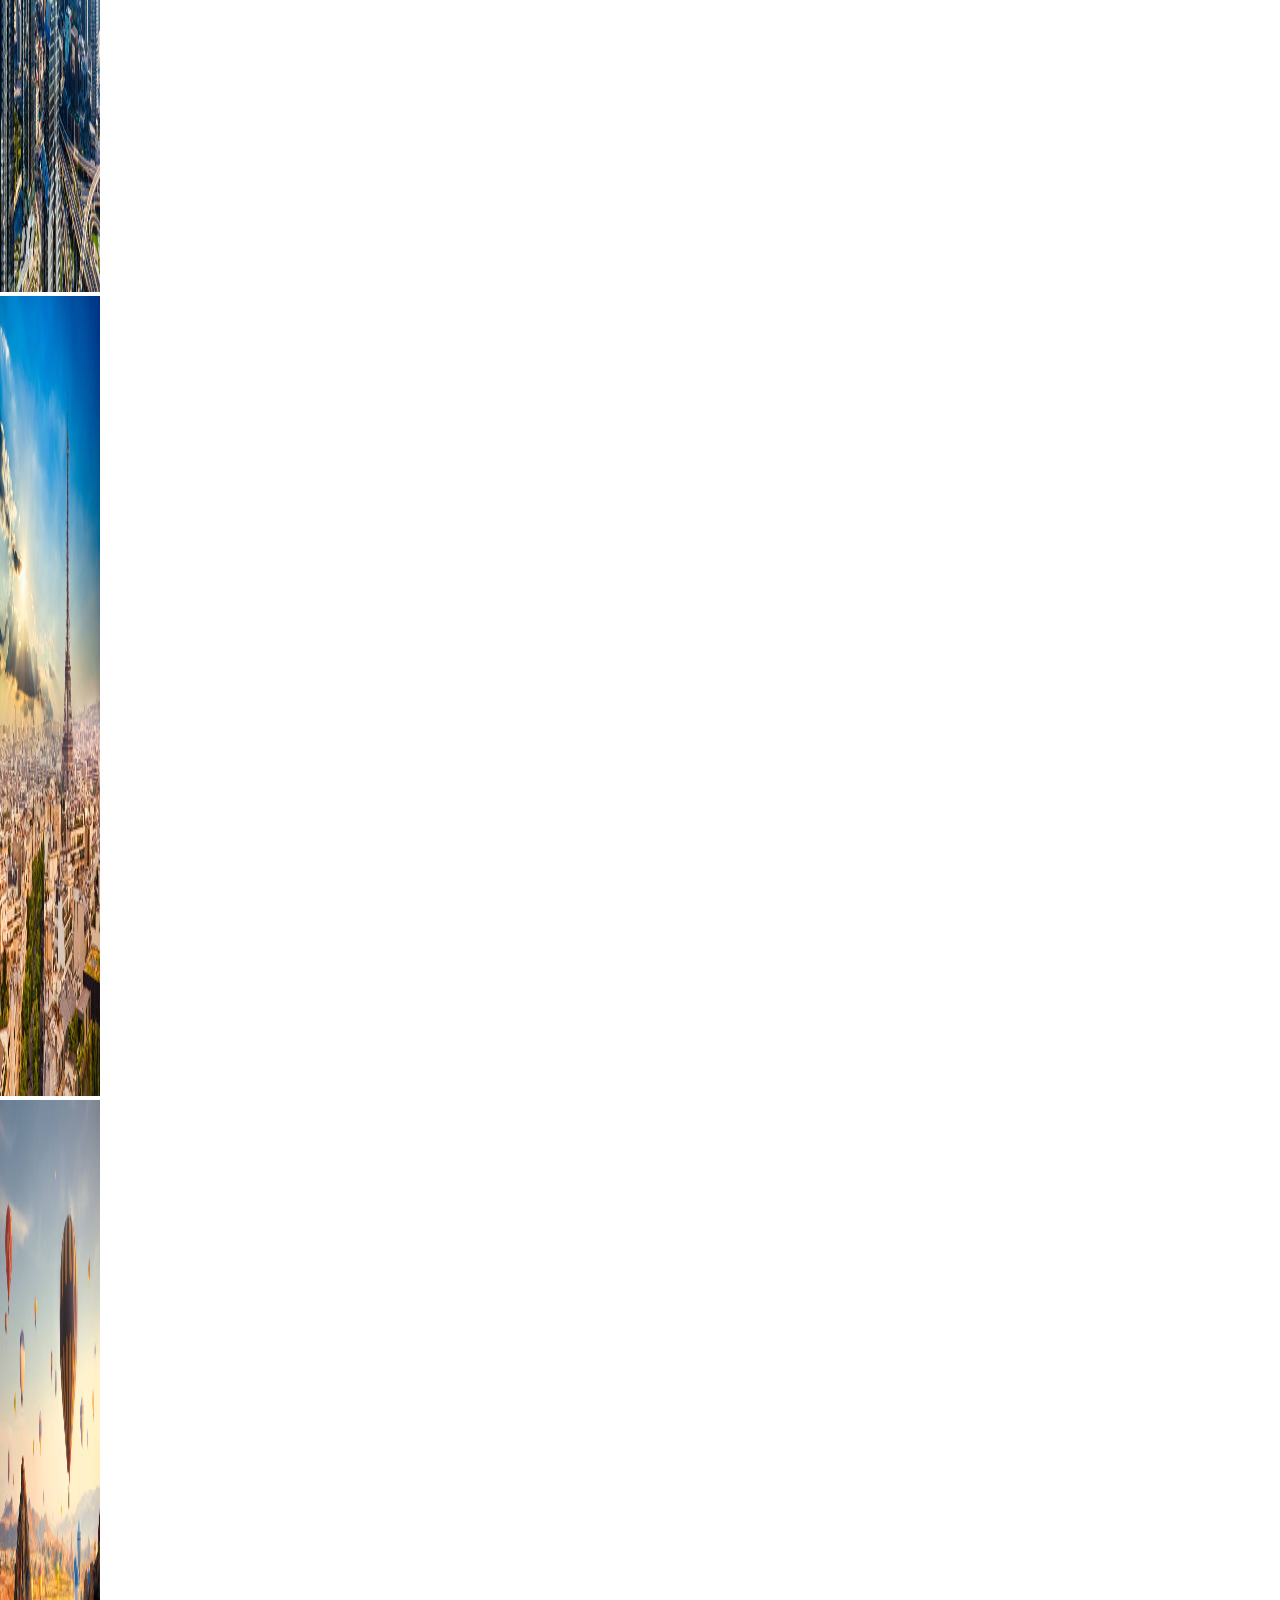
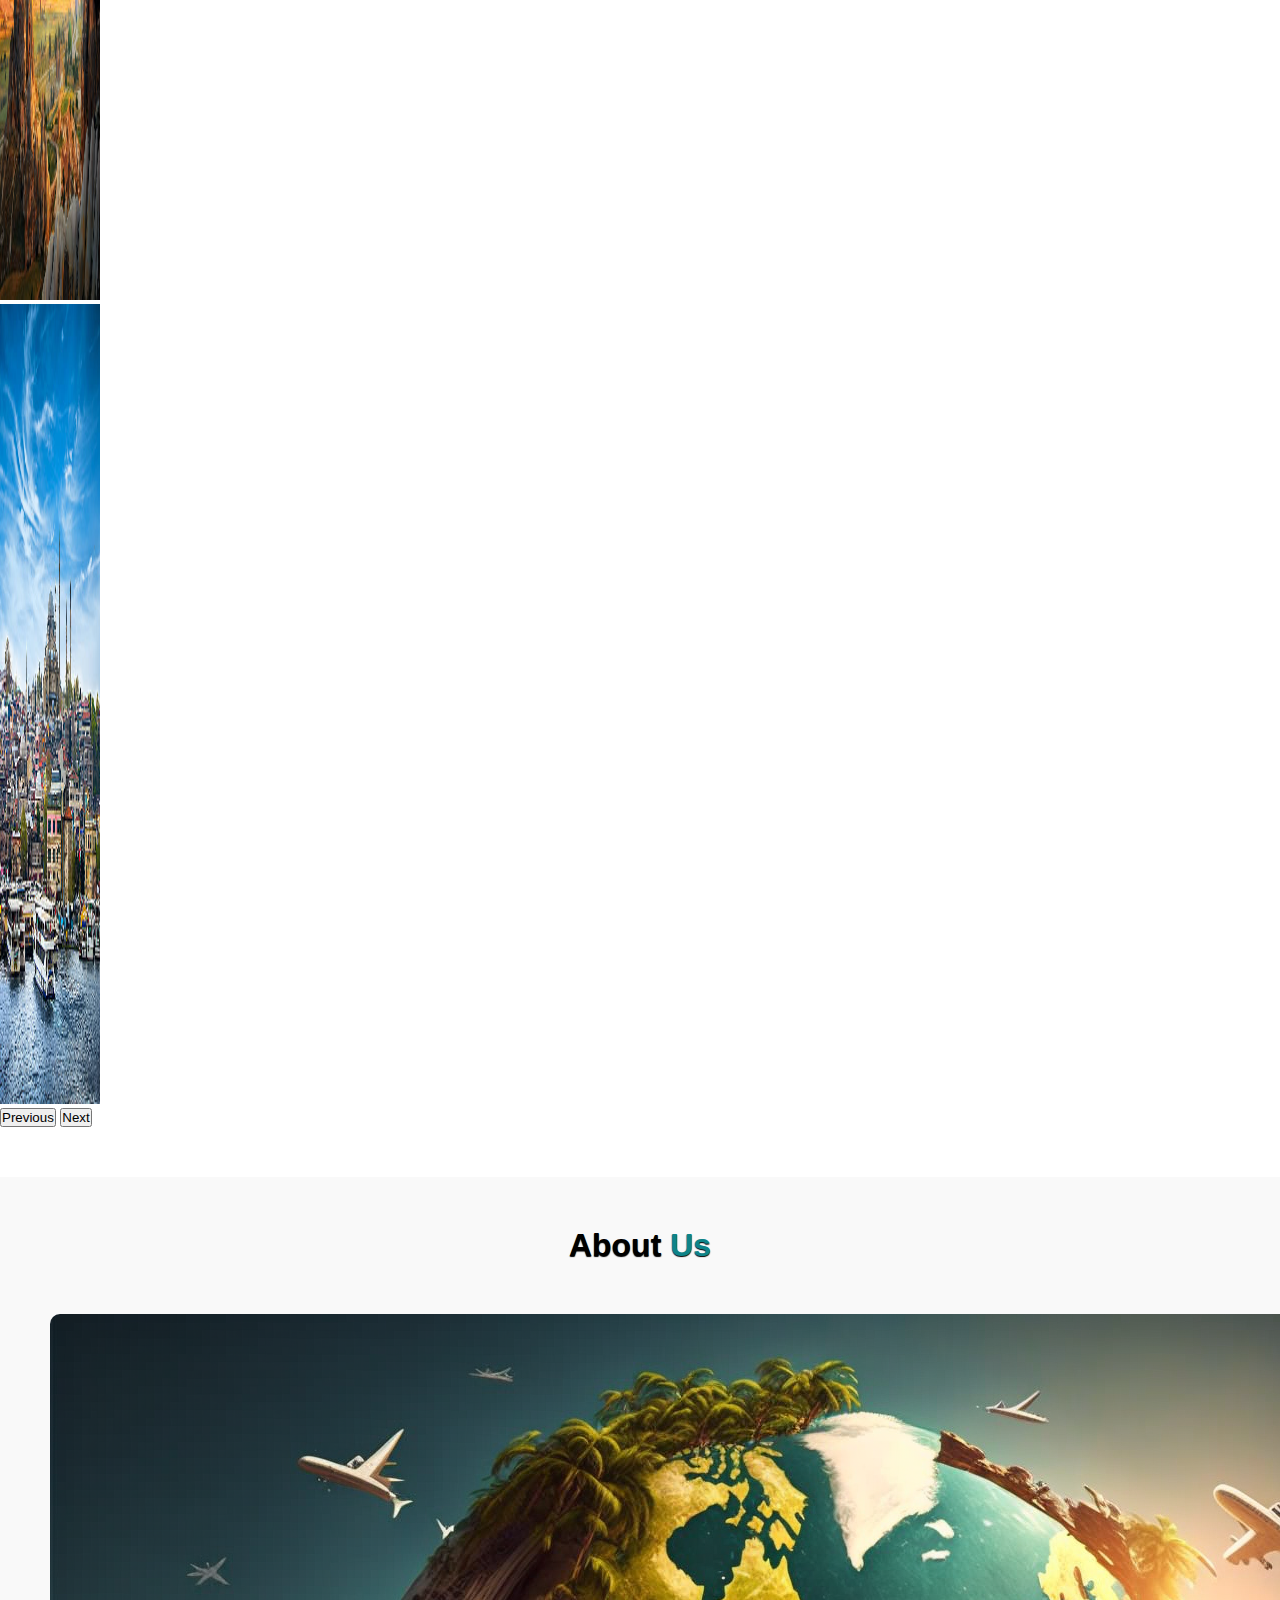
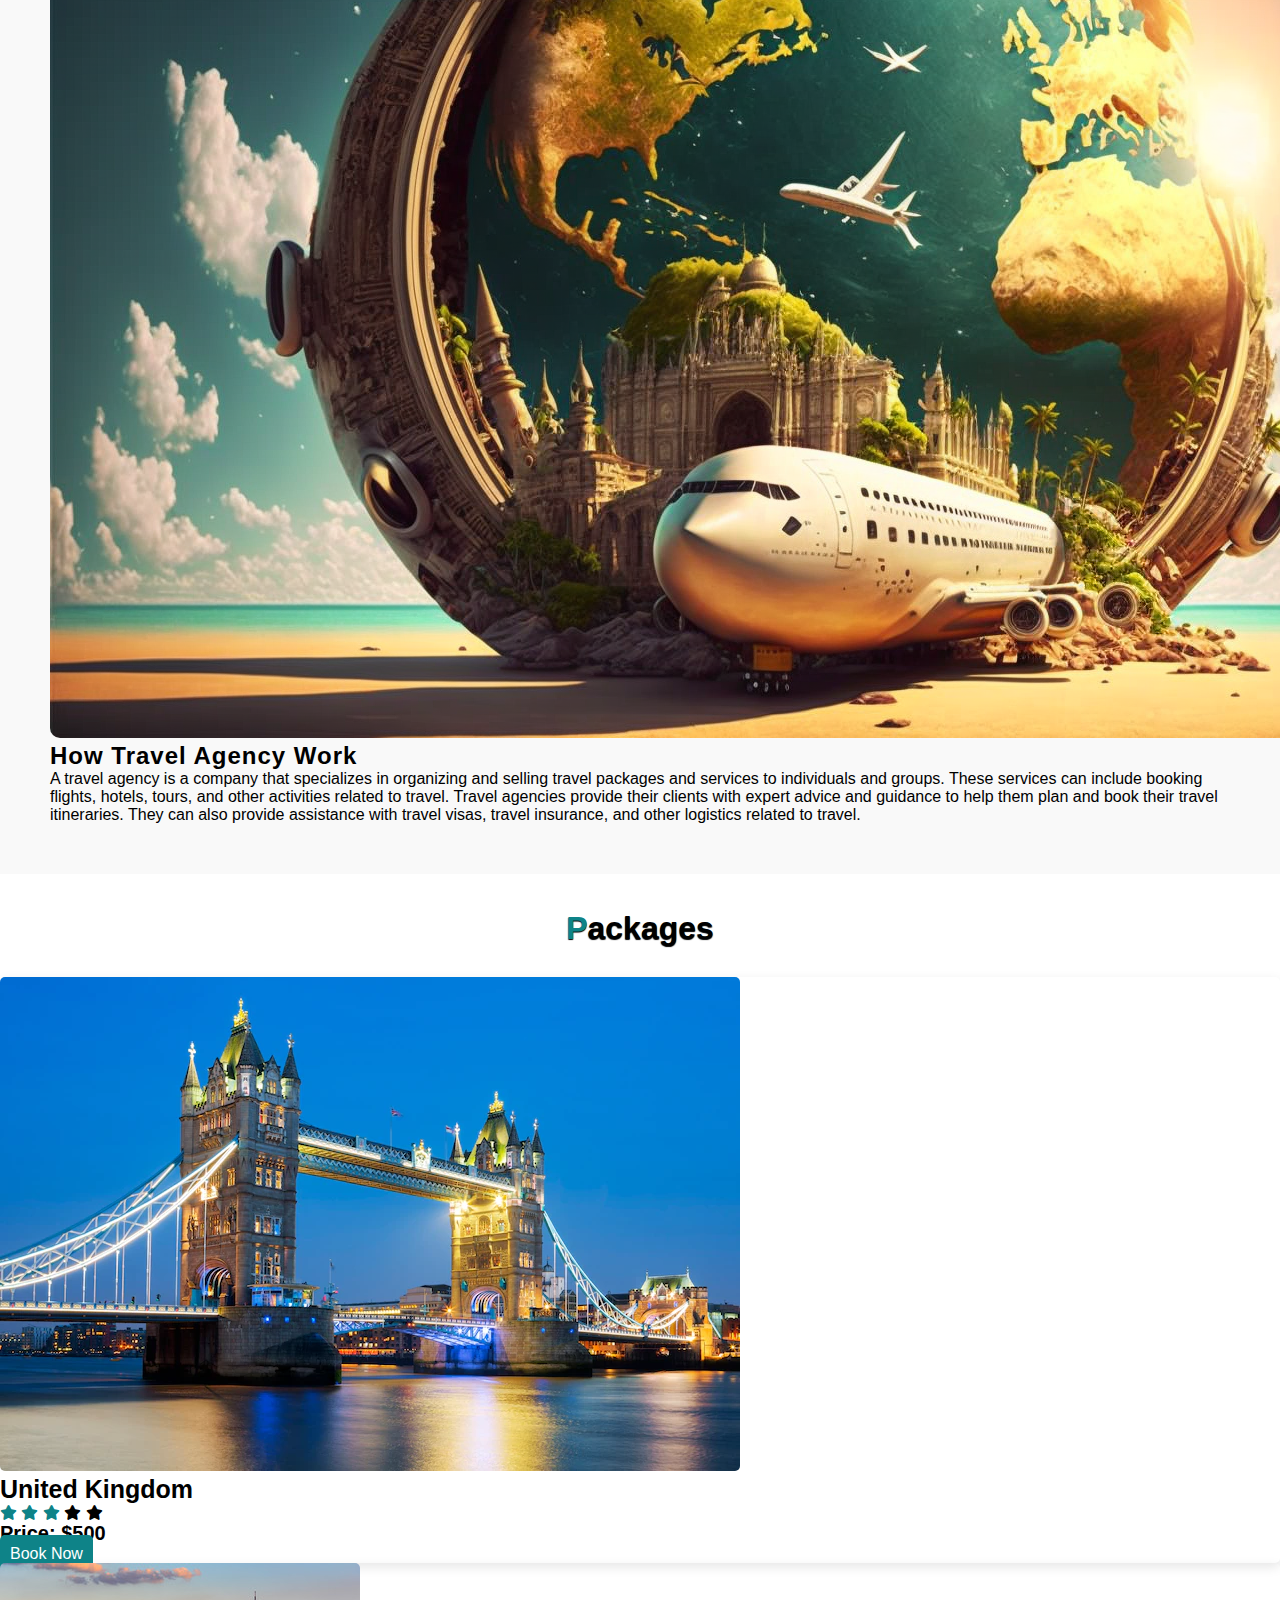
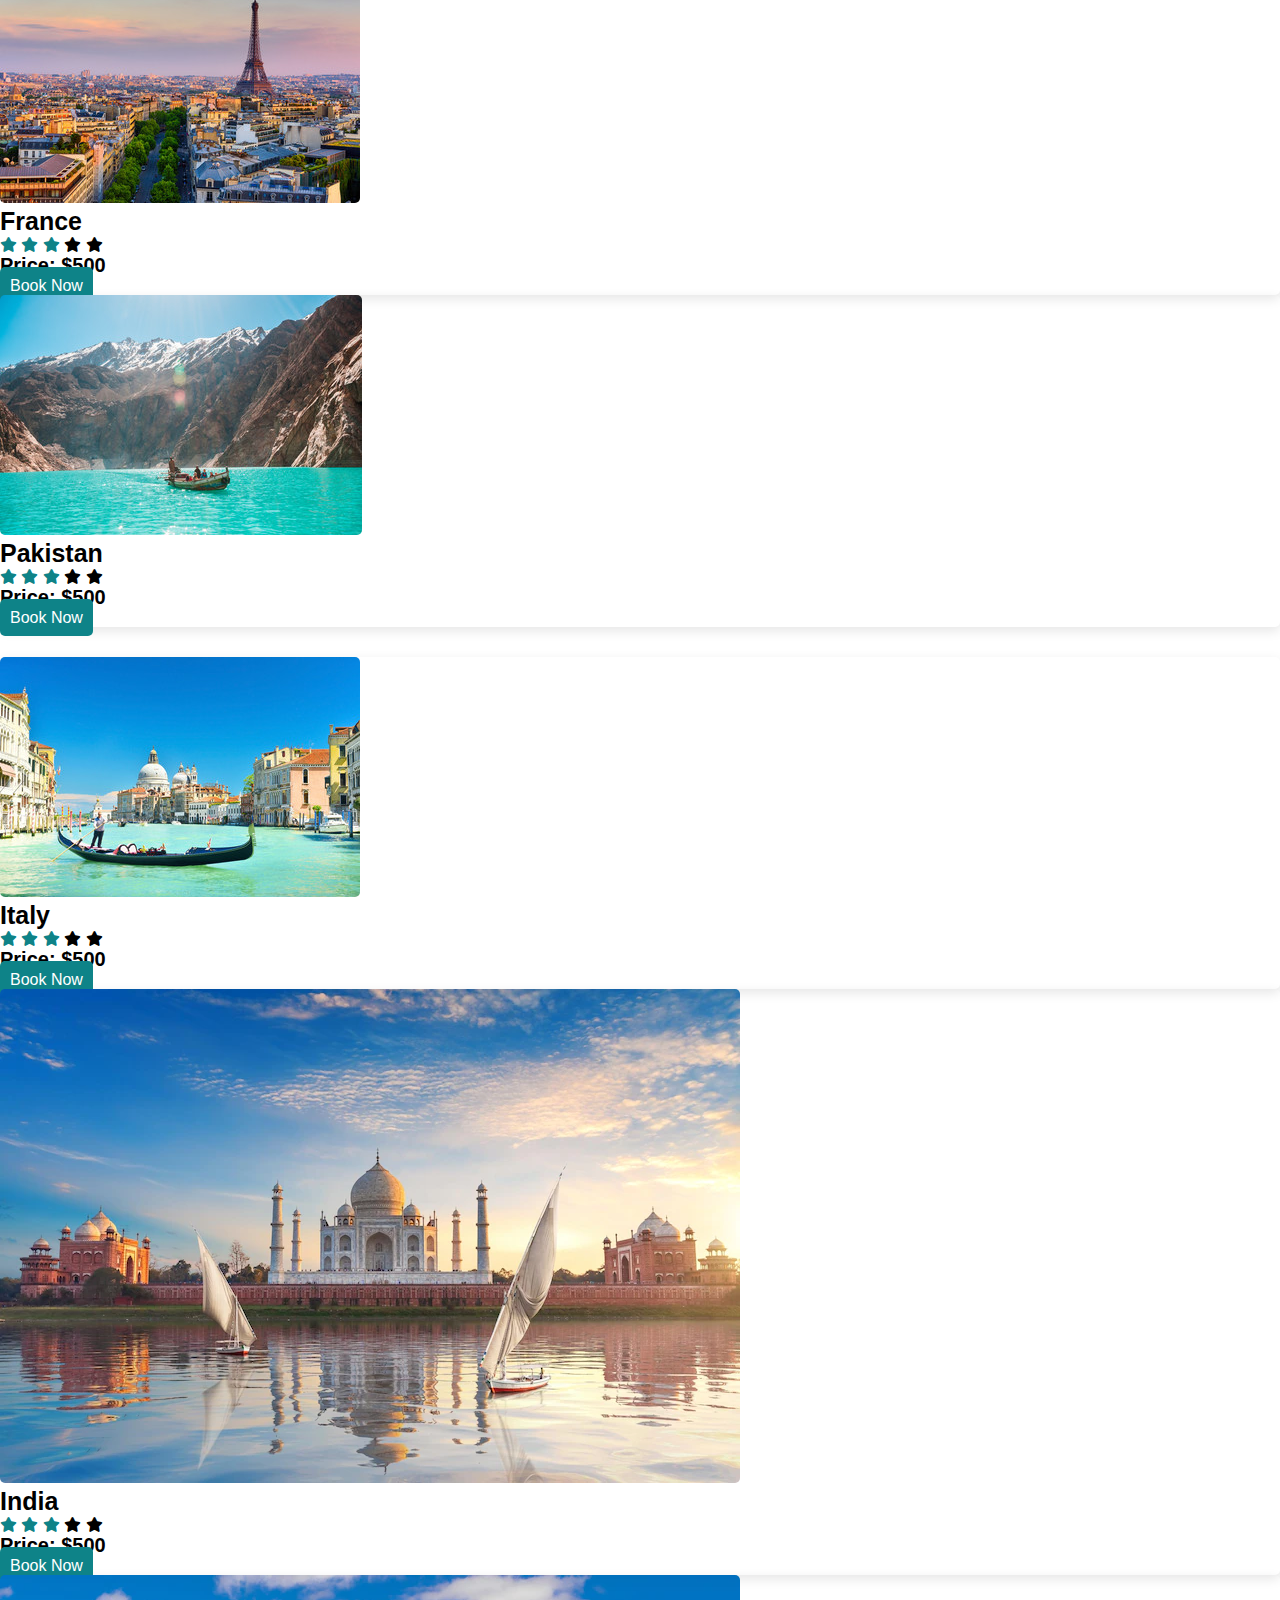
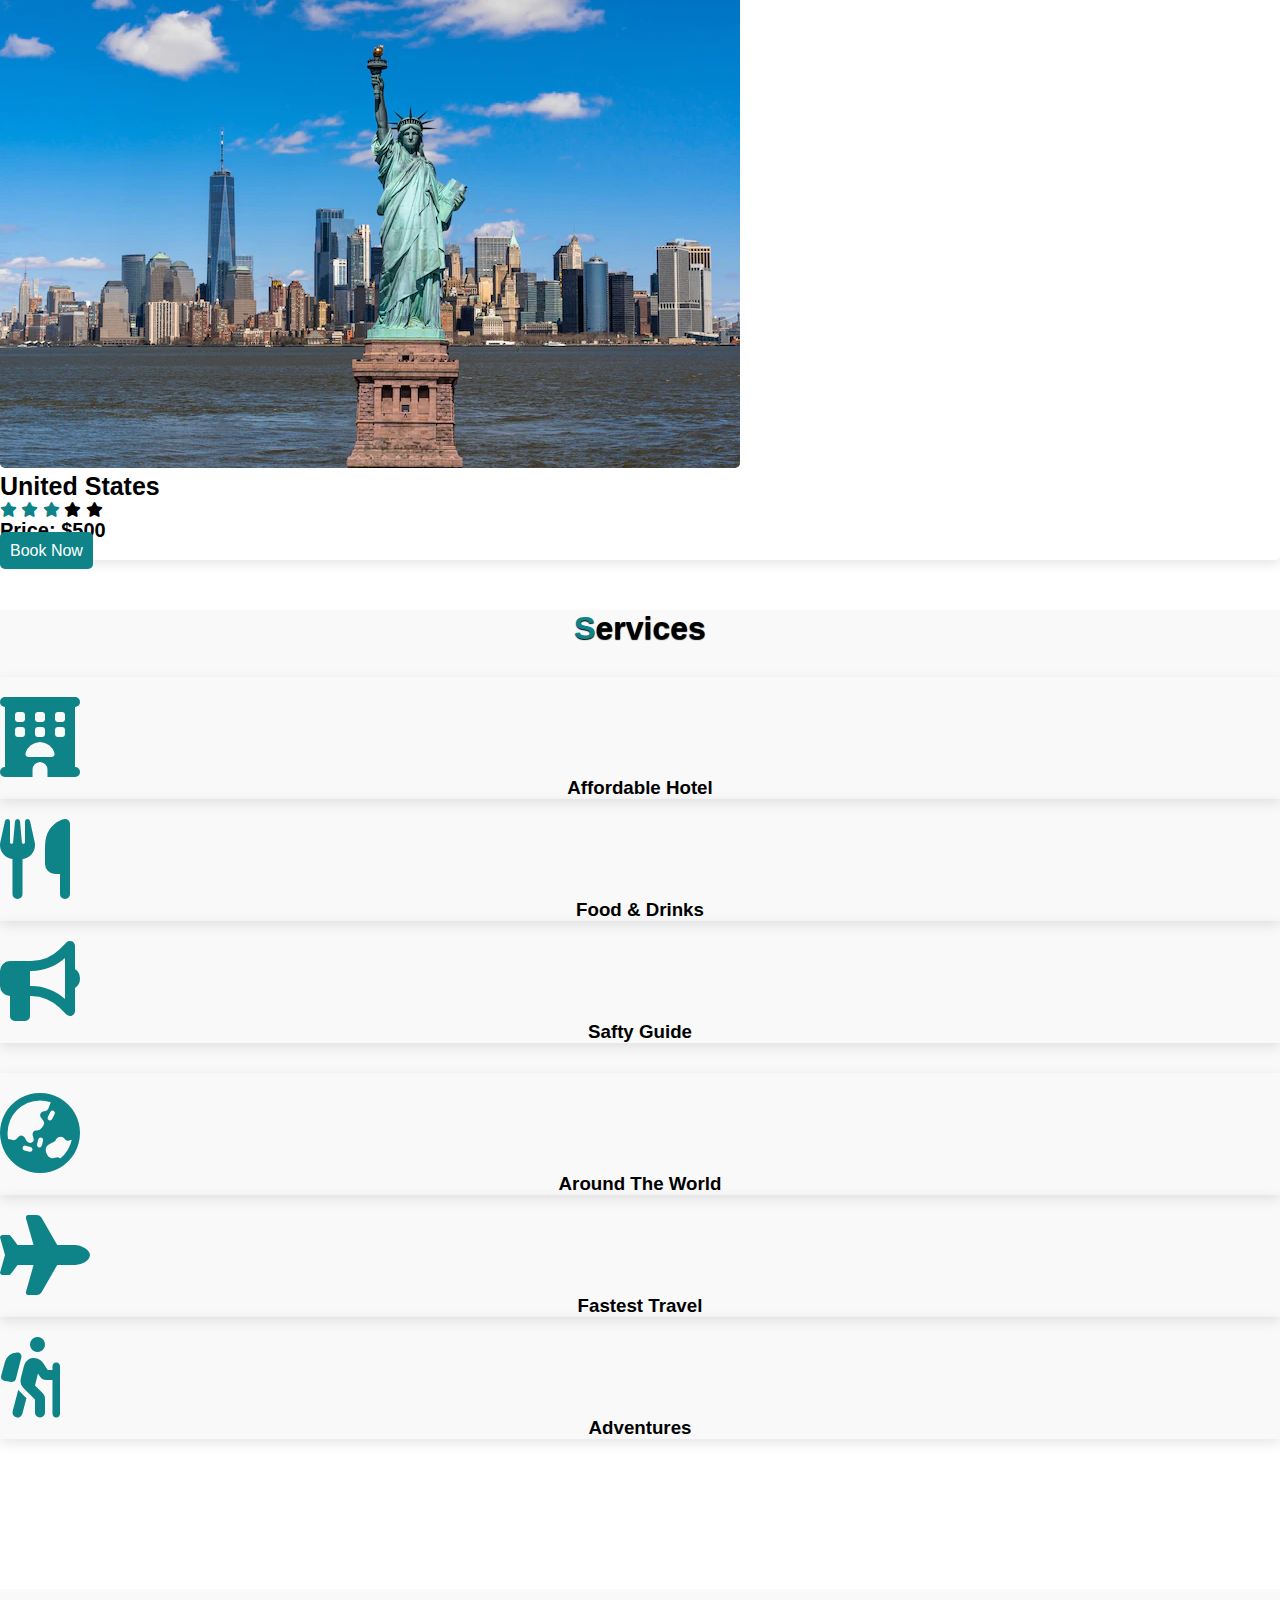
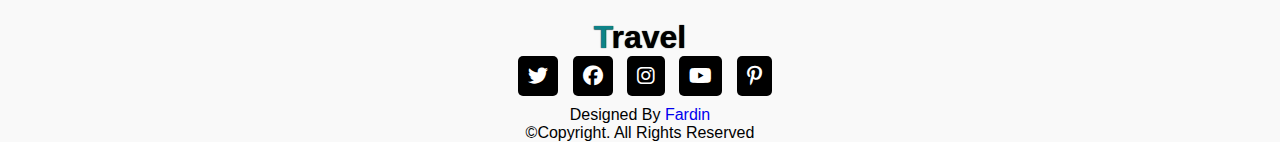
==== commit eaeda239: "Update index.html" ====
--- a/index.html
+++ b/index.html
@@ -71,57 +71,11 @@
         <div class="content">
             <h5>Welcome To World</h5>
             <h1>Visit <span class="changecontent"></span></h1>
-            <p>Lorem ipsum, dolor sit amet consectetur adipisicing elit. Quae, nisi.</p>
             <a href="booking.html">Book Place</a>
         </div>
     </div>
-
-    <!-- Section Gallary-->
     <section class="gallary" id="gallary">
-      <!-- <div class="container">
-
-        <div class="main-txt">
-          <h1><span>G</span>allary</h1>
-        </div>
-
-        <div class="row" style="margin-top: 30px;">
-          <div class="col-md-4 py-3 py-md-0">
-            <div class="card">
-              <img src="./images/g1.png" alt="" height="230px">
-            </div>
-          </div>
-          <div class="col-md-4 py-3 py-md-0">
-            <div class="card">
-              <img src="./images/g2.png" alt="" height="230px">
-            </div>
-          </div>
-          <div class="col-md-4 py-3 py-md-0">
-            <div class="card">
-              <img src="./images/g3.png" alt="" height="230px">
-            </div>
-          </div>
-        </div>
-
-
-        <div class="row" style="margin-top: 30px;">
-          <div class="col-md-4 py-3 py-md-0">
-            <div class="card">
-              <img src="./images/g4.png" alt="" height="230px">
-            </div>
-          </div>
-          <div class="col-md-4 py-3 py-md-0">
-            <div class="card">
-              <img src="./images/g5.png" alt="" height="230px">
-            </div>
-          </div>
-          <div class="col-md-4 py-3 py-md-0">
-            <div class="card">
-              <img src="./images/g6.png" alt="" height="230px">
-            </div>
-          </div>
-        </div>
-
-      </div> -->
+
       <div class="main-txt">
         <h1><span>G</span>allary</h1>
       </div>
@@ -175,8 +129,11 @@
 
           <div class="col-md-6 py-3 py-md-0">
             <h2>How Travel Agency Work</h2>
-            <p>Lorem ipsum dolor sit amet consectetur adipisicing elit. Provident perferendis dolorem, numquam earum at nam beatae voluptate natus consectetur facere, saepe cupiditate ut exercitationem deserunt, facilis quam perspiciatis autem iure illo harum minima. Quas, vitae aperiam laudantium alias asperiores nulla rerum, nihil eveniet perferendis sint illum accusamus officiis aliquam nam.</p>
-            <button id="about-btn">Read More...</button>
+              <P>
+A travel agency is a company that specializes in organizing and selling travel packages and services to individuals and groups. These services can include booking flights, hotels, tours, and other activities related to travel.
+
+Travel agencies provide their clients with expert advice and guidance to help them plan and book their travel itineraries. They can also provide assistance with travel visas, travel insurance, and other logistics related to travel.
+              </P>
           </div>
 
         </div>
@@ -471,4 +428,4 @@
     <script src="https://cdn.jsdelivr.net/npm/bootstrap@5.0.2/dist/js/bootstrap.bundle.min.js" integrity="sha384-MrcW6ZMFYlzcLA8Nl+NtUVF0sA7MsXsP1UyJoMp4YLEuNSfAP+JcXn/tWtIaxVXM" crossorigin="anonymous"></script>
 
 </body>
-</html>+</html>
